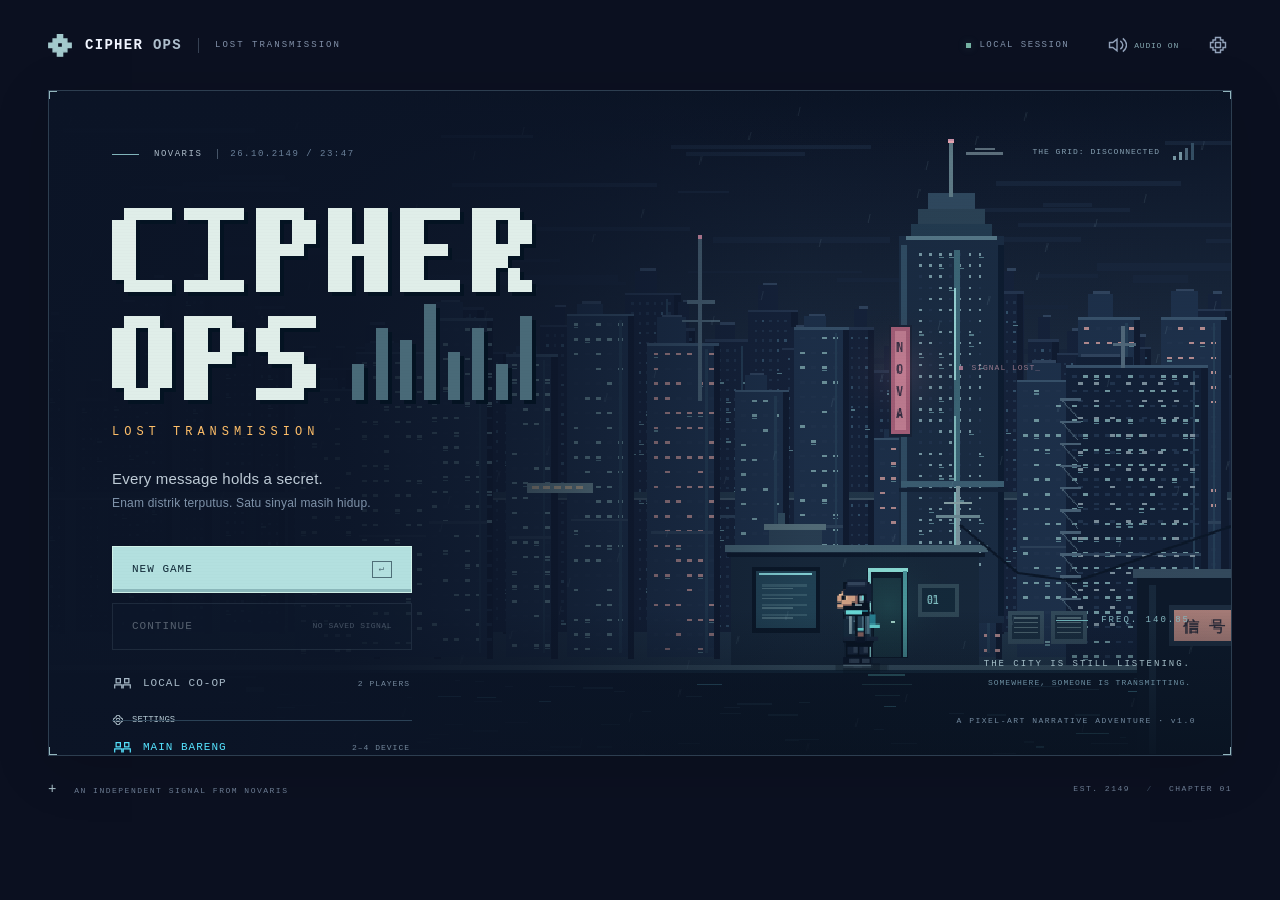
==== online/public/game.html @ 00e2df63 "Add multiplayer and hosted game support Co-authored-by: Copilot <223556219+Copilot@users.noreply.git" ====
<!doctype html>
<html lang="id">
<head>
  <meta charset="UTF-8">
  <meta name="viewport" content="width=device-width, initial-scale=1">
  <meta name="theme-color" content="#0b1020">
  <meta name="description" content="Novaris, 2149. Pulihkan jaringan, pecahkan sandi, dan temukan siapa yang bersembunyi di balik NULL. Sebuah petualangan pixel-art interaktif.">
  <title>CIPHER OPS — Lost Transmission</title>
  <link rel="icon" href="assets/favicon.svg" type="image/svg+xml">
  <link rel="stylesheet" href="css/style.css">
  <link rel="stylesheet" href="css/exploration.css">
  <link rel="stylesheet" href="css/audio.css">
  <link rel="stylesheet" href="css/rooms.css">
  <script src="js/data.js" defer></script>
  <script src="js/characters.js" defer></script>
  <script src="js/exploration.js" defer></script>
  <script src="js/audio.js" defer></script>
  <script src="js/art.js" defer></script>
  <script src="js/rooms.js" defer></script>
  <script src="js/game.js" defer></script>
</head>
<body>
  <div class="app-shell">
    <header class="topbar">
      <button class="brand" data-action="home" aria-label="CIPHER OPS, menu utama">
        <svg viewBox="0 0 28 28" aria-hidden="true"><path d="M11 2h6v5h5v5h5v5h-5v5h-5v5h-6v-5H6v-5H1v-5h5V7h5z" fill="currentColor"/><path d="M11 11h6v6h-6z" fill="#0b1020"/></svg>
        <span>CIPHER<span class="brand-ops"> OPS</span></span><span class="brand-divider"></span><span class="brand-sub">LOST TRANSMISSION</span>
      </button>
      <div class="top-controls"><span class="local-indicator"><i></i> LOCAL SESSION</span><button id="sound-toggle" class="icon-button" data-action="sound" aria-label="Aktifkan suara" title="Suara"></button><button class="icon-button" data-action="settings" aria-label="Settings" title="Settings"><svg viewBox="0 0 24 24" aria-hidden="true"><path d="M9 3h6v3h3v3h3v6h-3v3h-3v3H9v-3H6v-3H3V9h3V6h3zM9 9v6h6V9z"/></svg></button></div>
    </header>
    <main id="game" tabindex="-1" aria-label="CIPHER OPS game"></main>
    <footer class="shell-footer"><span><span class="tiny-cross">+</span> AN INDEPENDENT SIGNAL FROM NOVARIS</span><span>EST. 2149 <b> / </b> CHAPTER 01</span></footer>
  </div>
  <dialog id="modal" aria-labelledby="modal-title"></dialog>
  <div id="toast" class="toast" role="status" aria-live="polite"></div>
</body>
</html>
---- online/public/css/style.css ----
@font-face {
  font-family: LocalMono;
  src: local('Cascadia Mono'),local('Consolas');
  font-display: swap
}

:root {
  --bg: #0b1020;
  --panel: #142139;
  --line: #2b3b4e;
  --muted: #a8b4ce;
  --text: #f1f5ff;
  --cyan: #56e4ff;
  --amber: #ffbf69;
  --green: #6effa8;
  --red: #ff647c;
  --magenta: #d85cff;
  --mono: LocalMono,Consolas,'Courier New',monospace;
  --sans: 'Bahnschrift','Segoe UI',sans-serif;
  color-scheme: dark;
  font-family: var(--sans);
  background: var(--bg);
  color: var(--text)
}

* {
  box-sizing: border-box
}

body {
  margin: 0;
  min-width: 0
}

button,input,select {
  font: inherit
}

button {
  cursor: pointer
}

button:disabled {
  cursor: not-allowed
}

button,a,input,summary {
  touch-action: manipulation
}

button:focus-visible,input:focus-visible,a:focus-visible,summary:focus-visible {
  outline: 2px solid var(--amber);
  outline-offset: 5px
}

button {
  color: inherit
}

button svg {
  fill: none;
  stroke: currentColor;
  stroke-width: 1.7;
  width: 20px;
  height: 20px;
  flex-shrink: 0
}

a {
  color: var(--cyan)
}

button {
  border: 0
}

svg {
  display: block
}

h1,h2,h3,p {
  margin: 0
}

::selection {
  background: #56e4ff;
  color: #0b1020
}

[hidden] {
  display: none!important
}

.app-shell {
  max-width: 1600px;
  margin: auto;
  padding: 0 48px
}

.topbar {
  height: 90px;
  display: flex;
  align-items: center;
  justify-content: space-between;
  gap: 16px
}

.brand {
  display: flex;
  align-items: center;
  gap: 13px;
  background: none;
  padding: 0;
  font-family: var(--mono);
  font-weight: 700;
  font-size: 14px;
  letter-spacing: 1.3px;
  white-space: nowrap
}

.brand>svg {
  width: 24px;
  height: 24px;
  color: #a3c9cc;
  stroke: 0
}

.brand-ops {
  color: #afbfcd
}

.brand-divider {
  width: 1px;
  height: 15px;
  background: #364153;
  margin: 0 3px
}

.brand-sub {
  color: #8291a9;
  font-size: 9px;
  letter-spacing: 2px;
  font-weight: 400
}

.top-controls {
  display: flex;
  gap: 17px;
  align-items: center
}

.local-indicator {
  font: 9px var(--mono);
  letter-spacing: 1.5px;
  color: #8192aa;
  display: flex;
  align-items: center;
  gap: 8px;
  margin-right: 15px
}

.local-indicator i {
  width: 5px;
  height: 5px;
  background: #75b2a3;
  box-shadow: 0 0 8px #75b2a344
}

.icon-button {
  display: grid;
  place-items: center;
  width: 30px;
  height: 30px;
  background: none;
  color: #92a2ba;
  transition: color .15s
}

.icon-button:hover {
  color: var(--cyan)
}

.shell-footer {
  height: 65px;
  display: flex;
  justify-content: space-between;
  align-items: center;
  font: 8px var(--mono);
  letter-spacing: 1.5px;
  color: #708097;
  gap: 20px
}

.shell-footer b {
  color: #3c4d62;
  font-weight: 400;
  margin: 0 10px
}

.tiny-cross {
  font-size: 14px;
  margin-right: 10px;
  color: #aac1c9
}

#game {
  position: relative;
  outline: 0;
  min-height: 600px
}

.scene {
  position: relative;
  isolation: isolate;
  min-height: 700px;
  overflow: hidden;
  background: #101d30;
  border: 1px solid #2d3e50;
  box-shadow: 0 12px 55px #0002;
  animation: scene-in .35s ease-out
}

.scene::after {
  content: '';
  position: absolute;
  inset: 0;
  pointer-events: none;
  z-index: 8;
  background: repeating-linear-gradient(0deg,#00000006 0px,#00000006 1px,transparent 1px,transparent 3px);
  opacity: .45
}

.scene-canvas {
  position: absolute;
  inset: 0;
  width: 100%;
  height: 100%;
  object-fit: cover;
  image-rendering: pixelated;
  z-index: -2
}

.corner {
  position: absolute;
  z-index: 9;
  width: 9px;
  height: 9px;
  pointer-events: none
}

.corner.tl {
  top: -1px;
  left: -1px;
  border-left: 2px solid #94b7be;
  border-top: 2px solid #94b7be
}

.corner.tr {
  top: -1px;
  right: -1px;
  border-right: 2px solid #94b7be;
  border-top: 2px solid #94b7be
}

.corner.bl {
  bottom: -1px;
  left: -1px;
  border-left: 2px solid #94b7be;
  border-bottom: 2px solid #94b7be
}

.corner.br {
  bottom: -1px;
  right: -1px;
  border-right: 2px solid #94b7be;
  border-bottom: 2px solid #94b7be
}

.mono,.eyebrow {
  font-family: var(--mono)
}

.eyebrow {
  font-size: 10px;
  letter-spacing: 2px;
  line-height: 1.8;
  color: #a5bbc7
}

.eyebrow .dot {
  display: inline-block;
  width: 6px;
  height: 6px;
  background: var(--amber);
  margin-right: 9px;
  box-shadow: 0 0 12px #ffbf6930
}

.text-cyan {
  color: var(--cyan)
}

.text-amber {
  color: var(--amber)
}

.text-green {
  color: var(--green)
}

.text-muted {
  color: var(--muted)
}

.text-magenta {
  color: var(--magenta)
}

/* Title screen: a cinematic composition with actual space for the city. */
.menu-scene {
  height: min(76vw,760px);
  min-height: 680px
}

.menu-scene .scene-canvas {
  object-position: 65% center
}

.menu-vignette {
  position: absolute;
  inset: 0;
  z-index: -1;
  background: linear-gradient(90deg,#0b1426f5 0%,#0b1426e8 25%,#0b1426a6 41%,#0b142615 64%,transparent 100%),linear-gradient(0deg,#091321db,transparent 22%,transparent 90%,#09132140)
}

.menu-content {
  position: relative;
  padding: 58px 0 55px 63px;
  width: 52%;
  z-index: 2
}

.location-stamp {
  display: flex;
  gap: 15px;
  align-items: center;
  font: 9px var(--mono);
  letter-spacing: 1.5px;
  color: #adbcc9
}

.location-stamp .stamp-line {
  display: block;
  height: 1px;
  width: 27px;
  background: #82b6bc
}

.location-stamp .location-date {
  color: #6c829b;
  padding-left: 12px;
  border-left: 1px solid #465568
}

.title-logo {
  margin: 49px 0 23px;
  line-height: 1
}

.title-logo img {
  display: block;
  width: min(100%,420px);
  height: auto;
  filter: drop-shadow(4px 4px 0 #041322)
}

.title-subtitle {
  font: 12px var(--mono);
  letter-spacing: 5px;
  color: var(--amber);
  margin-top: 19px;
  line-height: 1.6;
  white-space: nowrap
}

.menu-tagline {
  font-size: 15px;
  color: #bfccd7;
  letter-spacing: .2px;
  margin: 25px 0 32px;
  line-height: 1.65
}

.menu-tagline span {
  display: block;
  color: #7f93aa;
  font-size: 12px;
  margin-top: 2px
}

.menu-actions {
  max-width: 300px;
  display: grid;
  gap: 10px
}

.button {
  min-height: 47px;
  padding: 13px 19px;
  background: #1b2b41;
  border: 1px solid #3b5266;
  display: inline-flex;
  justify-content: center;
  align-items: center;
  gap: 12px;
  font: 11px var(--mono);
  letter-spacing: 1px;
  line-height: 1.5;
  text-decoration: none;
  transition: background .15s,border-color .15s,transform .15s;
  color: #dae7ef;
  position: relative
}

.button:hover {
  background: #2b4054;
  border-color: #7ea9b5
}

.button:active {
  transform: translateY(1px)
}

.button.primary {
  background: #b3e0df;
  color: #0d2534;
  border: 1px solid #d0f2e9;
  box-shadow: inset 0 -3px #8cb9bc
}

.button.primary:hover {
  background: #d4f5eb;
  border-color: #e5fff5
}

.button.amber {
  background: #ffbf69;
  color: #332514;
  border-color: #ffe4ac;
  box-shadow: inset 0 -3px #c49150
}

.button.danger {
  color: var(--red);
  border-color: #7f3a50;
  background: #2b1c2f
}

.button.ghost {
  background: #101e31a6;
  border-color: #3e5063
}

.button:disabled {
  opacity: .36;
  box-shadow: none
}

.button.wide {
  justify-content: space-between
}

.button .keycap {
  font-size: 9px;
  line-height: 15px;
  min-width: 20px;
  text-align: center;
  border: 1px solid currentColor;
  opacity: .6
}

.button small {
  font-size: 8px;
  color: #a6b9c9;
  letter-spacing: .5px
}

.button.text-button {
  border: 0;
  background: none;
  padding: 10px 0;
  min-height: 34px;
  justify-content: flex-start;
  box-shadow: none
}

.button.text-button:hover {
  color: var(--cyan)
}

.coop-link {
  margin-top: 5px;
  display: flex;
  align-items: center;
  gap: 12px;
  font: 11px var(--mono);
  letter-spacing: 1px;
  color: #a9bbc9;
  background: none;
  padding: 10px 2px
}

.coop-link svg {
  width: 17px;
  height: 17px
}

.coop-link span {
  font-size: 8px;
  color: #75899d;
  margin-left: auto;
  letter-spacing: 1px
}

.coop-link:hover {
  color: #daf5f0
}

.menu-bottom {
  position: absolute;
  left: 63px;
  right: 35px;
  bottom: 24px;
  display: flex;
  align-items: center;
  justify-content: space-between;
  gap: 16px;
  font: 8px var(--mono);
  letter-spacing: 1.5px;
  color: #748ba0
}

.menu-bottom .settings-link {
  font: 9px var(--mono);
  color: #b1c5cf;
  background: none;
  padding: 5px 0;
  display: flex;
  gap: 8px;
  align-items: center
}

.menu-bottom .settings-link:hover {
  color: var(--cyan)
}

.menu-bottom .settings-link svg {
  width: 12px;
  height: 12px
}

.signal-widget {
  position: absolute;
  top: 52px;
  right: 37px;
  color: #86a0b2;
  font: 8px var(--mono);
  letter-spacing: 1px;
  display: flex;
  align-items: center;
  gap: 13px;
  z-index: 1
}

.signal-bars {
  display: flex;
  align-items: end;
  gap: 3px;
  height: 17px
}

.signal-bars i {
  width: 3px;
  background: #7595a2
}

.signal-bars i:nth-child(1) {
  height: 4px
}

.signal-bars i:nth-child(2) {
  height: 8px
}

.signal-bars i:nth-child(3) {
  height: 12px;
  background: #4c6578
}

.signal-bars i:nth-child(4) {
  height: 17px;
  background: #344e63
}

.frequency {
  position: absolute;
  right: 41px;
  bottom: 130px;
  font: 9px var(--mono);
  letter-spacing: 2px;
  color: #86b7c0;
  display: flex;
  align-items: center;
  gap: 13px
}

.frequency::before {
  content: '';
  width: 32px;
  height: 1px;
  background: #6aafb5
}

.world-caption {
  position: absolute;
  right: 40px;
  bottom: 68px;
  text-align: right;
  font: 9px var(--mono);
  letter-spacing: 2px;
  color: #a4bec7
}

.world-caption small {
  display: block;
  font-size: 8px;
  margin-top: 9px;
  letter-spacing: 1px;
  color: #6c8fa2
}

.distress {
  position: absolute;
  right: 190px;
  top: 41%;
  font: 8px var(--mono);
  color: #c998aa;
  letter-spacing: 1px;
  opacity: .7;
  display: flex;
  gap: 8px;
  align-items: center
}

.distress i {
  width: 4px;
  height: 4px;
  background: #d391a9
}

/* In-world navigation and dialogue. */
.scene-top {
  height: 78px;
  padding: 0 32px;
  display: flex;
  align-items: center;
  justify-content: space-between;
  position: relative;
  z-index: 3;
  border-bottom: 1px solid #48627738;
  background: #0b1727b3;
  gap: 20px
}

.scene-title {
  font: 12px var(--mono);
  letter-spacing: 2px
}

.scene-title small {
  display: block;
  font-size: 8px;
  color: #829bad;
  letter-spacing: 1.2px;
  margin-top: 7px
}

.back-button {
  background: none;
  color: #b6ccd5;
  display: inline-flex;
  align-items: center;
  gap: 9px;
  font: 10px var(--mono);
  padding: 9px 0;
  letter-spacing: 1px
}

.back-button svg {
  width: 15px;
  height: 15px
}

.back-button:hover {
  color: var(--cyan)
}

.scene-info {
  font: 9px var(--mono);
  letter-spacing: 1px;
  color: #91aebc
}

.hud-tag {
  font: 9px var(--mono);
  color: #bfdbd6;
  letter-spacing: 1px;
  display: flex;
  align-items: center;
  gap: 8px
}

.hud-tag i {
  width: 5px;
  height: 5px;
  background: var(--green)
}

.hub-scene {
  min-height: 720px
}

.hub-scene .scene-canvas {
  object-fit: fill
}

.hub-overlay {
  position: absolute;
  top: 104px;
  left: 38px;
  font-size: 12px;
  color: #bfccd6;
  line-height: 1.8;
  pointer-events: none
}

.hub-overlay .eyebrow {
  font-size: 9px;
  color: #7ba5b1
}

.hotspot {
  position: absolute;
  z-index: 2;
  background: transparent;
  border: 1px solid transparent;
  color: #d0e8eb;
  transition: background .15s,border .15s;
  padding: 0;
  display: grid;
  place-items: center
}

.hotspot:hover,.hotspot:focus-visible {
  background: #56e4ff08;
  border: 1px dashed #8acbd164;
  outline-offset: 3px
}

.hotspot .hotspot-label {
  position: absolute;
  bottom: -25px;
  white-space: nowrap;
  background: #0b1727e8;
  border: 1px solid #456379;
  font: 9px var(--mono);
  padding: 7px 11px;
  letter-spacing: 1px;
  display: flex;
  gap: 9px;
  align-items: center
}

.hotspot .hotspot-label b {
  color: var(--cyan);
  font-weight: 400
}

.hotspot::before {
  content: '+';
  position: absolute;
  top: -15px;
  right: -10px;
  background: #122c3b;
  border: 1px solid #5aa5ae;
  color: #a4e8e2;
  width: 18px;
  height: 18px;
  font: 15px var(--mono);
  text-align: center;
  line-height: 16px
}

.hotspot.terminal {
  left: 29%;
  top: 39%;
  width: 24%;
  height: 23%
}

.hotspot.map {
  left: 54%;
  top: 26%;
  width: 23%;
  height: 26%
}

.hotspot.archive {
  left: 14%;
  top: 32%;
  width: 11%;
  height: 33%
}

.hotspot.aria {
  left: 70%;
  top: 54%;
  width: 9%;
  height: 18%
}

.hub-bottom {
  position: absolute;
  bottom: 0;
  left: 0;
  right: 0;
  padding: 23px 33px;
  background: #0b1628db;
  border-top: 1px solid #344c5d;
  display: flex;
  justify-content: space-between;
  align-items: center;
  gap: 20px;
  font: 10px var(--mono);
  color: #92adbc
}

.hub-bottom .objective {
  display: flex;
  gap: 14px;
  align-items: center
}

.hub-bottom .objective>span {
  color: var(--amber);
  font-size: 8px;
  letter-spacing: 1px
}

.hub-bottom .objective p {
  color: #d0dce3
}

.hud-stats {
  display: flex;
  align-items: center;
  gap: 26px;
  font: 9px var(--mono);
  letter-spacing: .5px
}

.hud-stats b {
  color: #e3e9ef;
  font-weight: 400;
  margin-right: 6px
}

.intro-scene {
  min-height: 720px
}

.intro-location {
  position: absolute;
  top: 45px;
  left: 43px
}

.skip-button {
  position: absolute;
  right: 33px;
  top: 36px;
  z-index: 3
}

.dialogue {
  position: absolute;
  left: 38px;
  right: 38px;
  bottom: 37px;
  z-index: 5;
  display: flex;
  background: #101d30f7;
  border: 1px solid #5e7c8f;
  box-shadow: 0 7px 0 #071220;
  min-height: 177px
}

.portrait {
  width: 131px;
  flex-shrink: 0;
  display: flex;
  justify-content: center;
  align-items: end;
  background: #20364b;
  border-right: 1px solid #445e73;
  overflow: hidden;
  position: relative
}

.portrait img {
  width: 115px;
  image-rendering: pixelated;
  align-self: end
}

.portrait.null-portrait {
  background: #29213e
}

.portrait::after {
  content: '';
  position: absolute;
  inset: 0;
  background: repeating-linear-gradient(0deg,transparent 0,transparent 3px,#0b102018 3px,#0b102018 4px);
  pointer-events: none
}

.dialogue-body {
  padding: 26px 30px;
  flex: 1;
  min-width: 0;
  display: flex;
  flex-direction: column
}

.dialogue-head {
  display: flex;
  align-items: center;
  gap: 14px;
  font: 11px var(--mono);
  letter-spacing: 1.8px;
  color: var(--cyan);
  margin-bottom: 14px
}

.dialogue-head small {
  color: #718fa4;
  font-size: 8px;
  letter-spacing: 1px
}

.dialogue-text {
  font-size: 16px;
  color: #d9e4eb;
  line-height: 1.8;
  max-width: 850px;
  animation: text-in .35s ease-out
}

.dialogue-footer {
  margin-top: 20px;
  display: flex;
  justify-content: space-between;
  align-items: end;
  gap: 20px
}

.dialogue-counter {
  font: 8px var(--mono);
  color: #688497;
  letter-spacing: 2px
}

.dialogue-next {
  min-width: 155px;
  min-height: 37px;
  font-size: 9px;
  padding: 9px 14px
}

.choice-actions {
  display: grid;
  gap: 9px;
  margin-top: 20px
}

.choice-actions .button {
  justify-content: flex-start;
  font-size: 10px;
  letter-spacing: 0;
  min-height: 42px
}

.field-label {
  font: 9px var(--mono);
  letter-spacing: 1px;
  display: block;
  color: #9eb6c5;
  margin-bottom: 8px
}

.text-input {
  width: 100%;
  background: #0c1829;
  border: 1px solid #476174;
  color: #eff5f5;
  min-height: 48px;
  padding: 12px 14px;
  font: 14px var(--mono);
  border-radius: 0
}

.text-input::placeholder {
  color: #566f84
}

.callsign-row {
  display: flex;
  gap: 12px;
  margin-top: 16px;
  align-items: end
}

.callsign-row>label {
  flex: 1
}

.callsign-row .button {
  flex-shrink: 0;
  height: 48px
}

.field-error {
  color: var(--red);
  font-size: 12px;
  margin-top: 8px;
  line-height: 1.5
}

/* District map. */
.map-scene {
  min-height: 720px
}

.map-scene .scene-canvas {
  object-fit: fill
}

.map-heading {
  position: absolute;
  top: 109px;
  left: 39px;
  pointer-events: none
}

.map-heading h1 {
  font: 22px var(--mono);
  letter-spacing: 1px;
  margin-bottom: 10px
}

.map-heading p {
  font-size: 12px;
  color: #90aab8
}

.map-node {
  position: absolute;
  transform: translate(-50%,-50%);
  z-index: 2;
  background: none;
  display: flex;
  flex-direction: column;
  align-items: center;
  gap: 9px;
  min-width: 110px;
  padding: 8px 3px;
  font: 10px var(--mono);
  letter-spacing: 1px
}

.node-symbol {
  width: 26px;
  height: 26px;
  border: 1px solid #536a7b;
  display: grid;
  place-items: center;
  background: #142638;
  box-shadow: 0 0 0 4px #0c1b2a;
  font-size: 9px;
  color: #8ba3b4
}

.map-node.available .node-symbol {
  color: var(--amber);
  border: 2px solid var(--amber);
  background: #463a28;
  box-shadow: 0 0 0 4px #0c1b2a,0 0 30px #ffbf6922
}

.map-node.done .node-symbol {
  color: var(--green);
  border-color: #5baa99;
  background: #1b3e3a
}

.map-node.locked {
  color: #6f8b9f;
  cursor: not-allowed
}

.map-node:hover:not(:disabled) .node-symbol {
  transform: scale(1.12)
}

.map-node.available {
  color: #ffe0b4
}

.map-node.done {
  color: #a9e5d5
}

.map-node small {
  font-size: 7px;
  color: #708fa1;
  letter-spacing: .5px
}

.map-node .node-stars {
  font-size: 9px;
  letter-spacing: 3px;
  color: #9cc2ae
}

.map-legend {
  position: absolute;
  bottom: 30px;
  left: 38px;
  display: flex;
  gap: 23px;
  font: 8px var(--mono);
  letter-spacing: 1px;
  color: #9bb2bf
}

.map-legend span {
  display: flex;
  gap: 8px;
  align-items: center
}

.map-legend i {
  height: 6px;
  width: 6px;
  background: #486174
}

.map-legend .on {
  background: var(--amber)
}

.map-legend .done {
  background: var(--green)
}

/* Briefings and puzzle computer. */
.briefing-scene .scene-canvas {
  filter: brightness(.45)
}

.briefing-wrap {
  width: min(650px,calc(100% - 60px));
  margin: 67px auto 100px;
  background: #0f1e30ed;
  border: 1px solid #486174;
  padding: 35px 38px;
  position: relative
}

.briefing-wrap h1 {
  font: 28px var(--mono);
  letter-spacing: 1px;
  margin: 18px 0 14px;
  line-height: 1.3
}

.briefing-wrap .subtitle {
  color: #c0d0d8;
  font-size: 15px;
  line-height: 1.7
}

.briefing-wrap .briefing-copy {
  margin: 27px 0;
  color: #96b0c0;
  font-size: 14px;
  line-height: 1.9;
  padding-top: 23px;
  border-top: 1px solid #30495e
}

.briefing-meta {
  display: flex;
  gap: 22px;
  align-items: center;
  margin: 24px 0 30px;
  font: 9px var(--mono);
  color: #93adbd;
  line-height: 1.8
}

.briefing-meta svg {
  width: 16px;
  height: 16px
}

.briefing-meta>span {
  display: flex;
  align-items: center;
  gap: 7px
}

.briefing-wrap .button {
  width: 100%
}

.briefing-note {
  font: 8px var(--mono);
  color: #648196;
  margin-top: 15px;
  text-align: center;
  line-height: 1.7
}

.puzzle-scene {
  min-height: 750px;
  background: #0c1728
}

.puzzle-layout {
  position: relative;
  max-width: 1090px;
  margin: 30px auto 90px;
  padding: 0 30px;
  display: grid;
  grid-template-columns: 235px 1fr;
  gap: 28px
}

.operator-panel {
  padding-top: 13px
}

.operator-portrait {
  width: 86px;
  height: 88px;
  border: 1px solid #426071;
  background: #1a3043;
  margin-bottom: 19px;
  overflow: hidden
}

.operator-portrait img {
  image-rendering: pixelated;
  width: 86px;
  height: 96px
}

.operator-panel .operator-name {
  font: 11px var(--mono);
  letter-spacing: 2px;
  color: var(--cyan);
  margin-bottom: 6px
}

.operator-panel .operator-status {
  font: 8px var(--mono);
  color: #6f9daa;
  letter-spacing: 1px
}

.operator-quote {
  font-size: 13px;
  line-height: 1.9;
  color: #a8bdc9;
  margin: 21px 0 26px
}

.mapping-card {
  border-top: 1px solid #304659;
  padding-top: 21px
}

.mapping-card .eyebrow {
  font-size: 8px;
  color: #718fa2;
  letter-spacing: 1.3px
}

.alphabet {
  font: 10px var(--mono);
  line-height: 2;
  color: #8ca8b9;
  display: grid;
  grid-template-columns: repeat(5,1fr);
  margin-top: 10px;
  gap: 1px
}

.alphabet span {
  white-space: nowrap
}

.mapping-foot {
  font: 9px var(--mono);
  color: #66879a;
  margin-top: 10px
}

.terminal-window {
  border: 1px solid #425f73;
  background: #0b1b2bd9;
  position: relative;
  min-width: 0;
  box-shadow: 5px 5px 0 #080e19
}

.terminal-chrome {
  padding: 12px 17px;
  border-bottom: 1px solid #2f4b60;
  background: #192c40;
  display: flex;
  justify-content: space-between;
  align-items: center;
  font: 8px var(--mono);
  letter-spacing: 1px;
  color: #95b6c5
}

.terminal-leds {
  display: flex;
  gap: 5px
}

.terminal-leds i {
  width: 4px;
  height: 4px;
  background: #47677c
}

.terminal-leds i:first-child {
  background: #94cdbf
}

.terminal-content {
  padding: 26px 29px 29px
}

.terminal-content h1 {
  font: 21px var(--mono);
  line-height: 1.4;
  margin: 9px 0 12px;
  letter-spacing: .3px
}

.objective-copy {
  font-size: 13px;
  color: #9db8c8;
  line-height: 1.8;
  margin-bottom: 24px
}

.function-strip {
  border-left: 2px solid #69c2c6;
  background: #18334677;
  padding: 15px 18px;
  font: 18px var(--mono);
  letter-spacing: .3px;
  color: #b2e1e3;
  line-height: 1.8;
  margin: 23px 0
}

.function-strip small {
  display: block;
  font: 11px var(--mono);
  color: #779eae;
  line-height: 1.8;
  margin-top: 5px
}

.transmission-label {
  font: 8px var(--mono);
  letter-spacing: 1.5px;
  color: #6b94a7;
  margin: 23px 0 11px
}

.plaintext {
  font: 32px var(--mono);
  letter-spacing: 16px;
  color: #eff9f5;
  line-height: 1.6
}

.ciphertext {
  font: clamp(16px,2.1vw,23px) var(--mono);
  letter-spacing: 3px;
  line-height: 1.8;
  color: #e5d3a8;
  overflow-wrap: anywhere;
  margin-bottom: 15px
}

.answer-row {
  display: flex;
  gap: 13px;
  flex-wrap: wrap;
  margin: 10px 0 22px
}

.number-field {
  display: flex;
  flex-direction: column;
  gap: 8px;
  width: 91px;
  font: 10px var(--mono);
  color: #769daf
}

.number-field span {
  color: #8fb7c2
}

.number-field input {
  text-align: center;
  letter-spacing: 1px;
  font-size: 19px;
  height: 57px;
  width: 100%;
  -moz-appearance: textfield
}

.number-field input::-webkit-inner-spin-button {
  appearance: none
}

.decode-input {
  font: 23px var(--mono);
  letter-spacing: 8px;
  text-transform: uppercase;
  max-width: 340px;
  margin: 3px 0 16px
}

.options {
  display: grid;
  grid-template-columns: 1fr 1fr;
  gap: 10px;
  margin: 16px 0 22px
}

.option {
  position: relative;
  cursor: pointer;
  min-width: 0
}

.option input {
  position: absolute;
  opacity: 0;
  width: 1px;
  height: 1px
}

.option-content {
  display: flex;
  align-items: center;
  gap: 12px;
  padding: 14px 13px;
  border: 1px solid #314e62;
  background: #12263a;
  font: 12px var(--mono);
  line-height: 1.6;
  transition: border .15s,background .15s;
  min-height: 51px
}

.option .option-key {
  font-size: 8px;
  color: #7093a6;
  min-width: 12px
}

.option input:checked+.option-content {
  border-color: #9edcdb;
  background: #1e424f;
  color: #d6f3ef;
  box-shadow: inset 3px 0 #9edcdb
}

.option input:focus-visible+.option-content {
  outline: 2px solid var(--amber);
  outline-offset: 3px
}

.option:hover .option-content {
  border-color: #729eac
}

.repair-options {
  grid-template-columns: 1fr
}

.repair-options .option-content {
  font-size: 12px;
  justify-content: space-between;
  padding: 10px 14px;
  min-height: 40px
}

.repair-options .option-key {
  font-size: 11px;
  color: var(--amber)
}

.repair-value {
  display: flex;
  gap: 12px;
  align-items: center;
  font: 10px var(--mono);
  color: #a5bbc7;
  margin: 16px 0
}

.repair-value input {
  max-width: 110px;
  font-size: 19px;
  text-align: center
}

.terminal-actions {
  display: flex;
  gap: 12px;
  align-items: center;
  margin-top: 20px;
  flex-wrap: wrap
}

.terminal-actions .button.primary {
  flex: 1
}

.terminal-actions .hint-button {
  font-size: 9px;
  min-width: 130px
}

.feedback {
  font-size: 12px;
  line-height: 1.8;
  min-height: 20px;
  color: #87b8c2;
  margin: 8px 0
}

.feedback.error {
  color: #ff91a1
}

.feedback.success {
  color: #8ae6b9
}

.hint-message {
  padding: 14px 16px;
  background: #3b322555;
  border: 1px solid #88704d;
  color: #d6be96;
  font-size: 12px;
  line-height: 1.8;
  margin-top: 18px
}

.hint-message small {
  display: block;
  font: 8px var(--mono);
  color: #a68d6c;
  margin-bottom: 6px
}

.mission-hud {
  display: flex;
  align-items: center;
  gap: 25px
}

.hearts {
  display: flex;
  gap: 7px;
  color: #e38a9b
}

.heart {
  width: 17px;
  height: 17px;
  fill: currentColor;
  stroke: 0
}

.heart.lost {
  color: #354557
}

.hud-score {
  font: 10px var(--mono);
  color: #bdd5dc
}

.hud-score small {
  font-size: 7px;
  display: block;
  color: #648899;
  letter-spacing: 1px;
  margin-bottom: 4px
}

.stage-indicators {
  display: flex;
  gap: 5px;
  align-items: center;
  font: 8px var(--mono);
  color: #7395aa;
  letter-spacing: 1px
}

.stage-indicators i {
  width: 24px;
  height: 3px;
  background: #294657
}

.stage-indicators i.active {
  background: #95d8d3
}

.puzzle-footer {
  position: absolute;
  bottom: 0;
  left: 0;
  right: 0;
  border-top: 1px solid #2e4659;
  padding: 18px 31px;
  display: flex;
  justify-content: space-between;
  gap: 15px;
  font: 8px var(--mono);
  letter-spacing: 1px;
  color: #618194
}

.puzzle-footer .learning-label {
  color: #90a8b7
}

.glitch {
  animation: glitch .3s steps(2)
}

/* Results and archive. */
.result-scene {
  min-height: 740px
}

.result-scene .scene-canvas {
  filter: brightness(.45)
}

.result-wrap {
  position: relative;
  width: min(700px,calc(100% - 50px));
  margin: 55px auto 90px;
  text-align: center;
  background: #0c1a2be8;
  border: 1px solid #3b626e;
  padding: 35px 38px
}

.result-icon {
  display: flex;
  justify-content: center;
  margin-bottom: 18px;
  color: var(--green)
}

.result-icon svg {
  width: 39px;
  height: 39px;
  fill: none;
  stroke: currentColor;
  stroke-width: 2
}

.result-wrap h1 {
  font: 29px var(--mono);
  line-height: 1.4;
  letter-spacing: 2px;
  margin: 12px 0
}

.result-wrap .mission-name {
  font: 10px var(--mono);
  color: #a1bbc8;
  letter-spacing: 2px
}

.stars {
  font: 29px var(--mono);
  letter-spacing: 12px;
  color: var(--amber);
  margin: 20px 0 15px
}

.stars .empty {
  color: #3b4c5c
}

.result-stats {
  display: grid;
  grid-template-columns: repeat(4,1fr);
  border-top: 1px solid #2e4b5d;
  border-bottom: 1px solid #2e4b5d;
  margin: 25px 0
}

.result-stats>div {
  padding: 20px 8px
}

.result-stats>div+div {
  border-left: 1px solid #2e4b5d
}

.result-stats b {
  display: block;
  font: 23px var(--mono);
  color: #d7eae8;
  margin-bottom: 10px
}

.result-stats span {
  font: 7px var(--mono);
  letter-spacing: 1px;
  color: #7599ac
}

.result-story {
  font-size: 13px;
  line-height: 1.9;
  color: #bbced6;
  margin: 24px 0;
  text-align: left
}

.math-explanation {
  border-left: 2px solid #537f8e;
  padding: 3px 0 3px 16px;
  text-align: left;
  font-size: 12px;
  color: #87a6b8;
  line-height: 1.8;
  margin: 23px 0
}

.math-explanation strong {
  display: block;
  font: 8px var(--mono);
  letter-spacing: 1px;
  color: #a9c4cf;
  margin-bottom: 6px
}

.result-actions {
  display: flex;
  flex-wrap: wrap;
  gap: 10px;
  margin-top: 25px
}

.result-actions .primary {
  width: 100%
}

.result-actions .ghost {
  flex: 1
}

.rating-note {
  font: 8px var(--mono);
  line-height: 1.9;
  color: #7290a4;
  margin-top: 20px
}

.archive-wrap {
  max-width: 900px;
  margin: 35px auto 70px;
  padding: 0 30px
}

.archive-header {
  margin-bottom: 27px
}

.archive-header h1 {
  font: 25px var(--mono);
  margin: 12px 0
}

.archive-header p {
  color: #97b1bf;
  font-size: 13px;
  line-height: 1.8
}

.archive-entry {
  border-bottom: 1px solid #2b4658;
  background: #10223766;
  margin-top: 9px
}

.archive-entry summary {
  cursor: pointer;
  padding: 19px 20px;
  display: flex;
  justify-content: space-between;
  align-items: center;
  gap: 18px;
  list-style: none;
  font: 11px var(--mono);
  color: #b6d3db;
  line-height: 1.7
}

.archive-entry summary::after {
  content: '+';
  font-size: 18px;
  color: #658b9e
}

.archive-entry[open] summary::after {
  content: '−'
}

.archive-entry .entry-body {
  padding: 0 20px 23px;
  font-size: 14px;
  line-height: 1.9;
  color: #99b4c4
}

.archive-entry .entry-sender {
  font: 8px var(--mono);
  letter-spacing: 1.5px;
  color: var(--amber);
  margin-bottom: 10px
}

.archive-empty {
  padding: 45px 0;
  text-align: center;
  color: #7b9bae;
  font-size: 14px;
  line-height: 1.8
}

/* Modal, settings, coop. */
dialog {
  background: #102035;
  color: var(--text);
  border: 1px solid #55788b;
  padding: 0;
  width: min(520px,calc(100% - 30px));
  max-height: 90vh;
  box-shadow: 8px 8px #06111f;
  overflow: auto
}

dialog::backdrop {
  background: #030b17b8;
  backdrop-filter: blur(4px)
}

.modal-header {
  padding: 21px 25px;
  border-bottom: 1px solid #334b60;
  display: flex;
  align-items: center;
  justify-content: space-between;
  gap: 15px
}

.modal-header h2 {
  font: 13px var(--mono);
  letter-spacing: 2px
}

.modal-content {
  padding: 25px
}

.modal-copy {
  font-size: 14px;
  line-height: 1.8;
  color: #a8c0ce;
  margin-bottom: 23px
}

.setting-row {
  padding: 17px 0;
  border-bottom: 1px solid #2d4358;
  display: flex;
  justify-content: space-between;
  align-items: center;
  gap: 25px;
  font-size: 13px
}

.setting-row small {
  display: block;
  color: #7896a9;
  font-size: 11px;
  line-height: 1.8;
  margin-top: 6px
}

.toggle {
  display: inline-flex;
  align-items: center;
  cursor: pointer
}

.toggle input {
  appearance: none;
  width: 38px;
  height: 21px;
  margin: 0;
  background: #21384c;
  border: 1px solid #587486;
  position: relative;
  border-radius: 0;
  cursor: pointer
}

.toggle input::before {
  content: '';
  position: absolute;
  left: 3px;
  top: 3px;
  background: #7391a3;
  width: 13px;
  height: 13px;
  transition: transform .15s
}

.toggle input:checked {
  border-color: #a7d4cc;
  background: #284d51
}

.toggle input:checked::before {
  transform: translateX(17px);
  background: #b1e5d8
}

.settings-footer {
  margin-top: 24px;
  display: flex;
  justify-content: space-between;
  align-items: center;
  gap: 12px
}

.settings-footer .button {
  font-size: 9px
}

.settings-info {
  font: 8px var(--mono);
  color: #6e8c9e;
  line-height: 1.8;
  letter-spacing: .3px;
  margin-top: 22px
}

.modal-actions {
  display: flex;
  gap: 12px
}

.modal-actions>* {
  flex: 1
}

.coop-setup {
  max-width: 570px;
  margin: 60px auto 100px;
  background: #0c1d30ed;
  border: 1px solid #48677a;
  padding: 34px
}

.coop-setup h1 {
  font: 27px var(--mono);
  line-height: 1.5;
  margin: 15px 0
}

.coop-setup>p {
  color: #a4beca;
  font-size: 14px;
  line-height: 1.8
}

.coop-fields {
  display: grid;
  grid-template-columns: 1fr 1fr;
  gap: 18px;
  margin: 28px 0
}

.coop-role {
  font: 8px var(--mono);
  color: var(--amber);
  display: block;
  margin-bottom: 11px;
  letter-spacing: 1px
}

.coop-role.receiver {
  color: #c79be2
}

.coop-setup>.button {
  width: 100%
}

.handoff-wrap {
  width: min(580px,calc(100% - 50px));
  margin: 95px auto 100px;
  text-align: center
}

.handoff-wrap h1 {
  font: 32px var(--mono);
  line-height: 1.5;
  margin: 22px 0
}

.handoff-wrap p {
  color: #9eb7c6;
  line-height: 1.9;
  font-size: 14px;
  margin-bottom: 27px
}

.handoff-icon {
  font: 44px var(--mono);
  color: #bfa3d4;
  letter-spacing: 12px;
  margin-bottom: 28px
}

.transmission-animation {
  display: flex;
  gap: 35px;
  align-items: center;
  justify-content: center;
  margin: 65px 0;
  color: #89d9d9;
  font: 28px var(--mono)
}

.transmission-animation .packet {
  font-size: 16px;
  animation: packet 1s steps(6) infinite
}

.ending-wrap {
  position: absolute;
  top: 12%;
  left: 7%;
  max-width: 570px;
  width: 85%;
  z-index: 2
}

.ending-wrap h1 {
  font: clamp(32px,5vw,55px) var(--mono);
  line-height: 1.3;
  margin: 25px 0;
  color: #d5f4e8;
  letter-spacing: 1px
}

.ending-wrap>p {
  font-size: 15px;
  color: #b4ced3;
  line-height: 1.9;
  max-width: 450px
}

.ending-stats {
  display: flex;
  gap: 34px;
  margin: 30px 0;
  font: 10px var(--mono);
  color: #93b4b8
}

.ending-stats b {
  display: block;
  font-size: 24px;
  color: #c0e1d8;
  margin-bottom: 7px
}

.ending-actions {
  display: flex;
  gap: 12px;
  flex-wrap: wrap
}

.ending-null {
  margin-top: 28px;
  font: 10px var(--mono);
  line-height: 1.9;
  color: #b59bc5;
  max-width: 430px
}

.toast {
  position: fixed;
  bottom: 28px;
  left: 50%;
  transform: translate(-50%,15px);
  z-index: 100;
  background: #173346;
  border: 1px solid #658f9e;
  color: #d7eceb;
  box-shadow: 4px 4px #081423;
  padding: 14px 22px;
  max-width: calc(100% - 30px);
  font: 11px var(--mono);
  line-height: 1.7;
  opacity: 0;
  pointer-events: none;
  transition: .2s
}

.toast.visible {
  opacity: 1;
  transform: translate(-50%,0)
}

.sr-only {
  position: absolute!important;
  width: 1px;
  height: 1px;
  padding: 0;
  overflow: hidden;
  clip: rect(0,0,0,0);
  white-space: nowrap;
  border: 0
}

@keyframes scene-in {
  from {
    opacity: .4;
    transform: translateY(3px)
  }
  to {
    opacity: 1;
    transform: none
  }
}

@keyframes text-in {
  from {
    opacity: 0;
    transform: translateY(3px)
  }
  to {
    opacity: 1;
    transform: none
  }
}

@keyframes glitch {
  0%,100% {
    transform: none
  }
  25% {
    transform: translateX(-3px);
    filter: hue-rotate(25deg)
  }
  75% {
    transform: translateX(3px)
  }
}

@keyframes packet {
  from {
    transform: translateX(-15px);
    opacity: .1
  }
  to {
    transform: translateX(15px);
    opacity: 1
  }
}

@media(min-width:1600px) {
  .menu-scene {
    height: 790px
  }
  .menu-content {
    padding-top: 68px
  }
  .title-logo {
    margin-top: 65px
  }
  .title-logo img {
    width: 450px
  }
  .menu-tagline {
    margin-top: 30px;
    margin-bottom: 35px
  }
  .menu-bottom {
    bottom: 30px
  }
}

@media(max-width:1150px) {
  .app-shell {
    padding: 0 28px
  }
  .topbar {
    height: 78px
  }
  .menu-content {
    padding-left: 42px;
    width: 56%
  }
  .menu-bottom {
    left: 42px
  }
  .menu-scene {
    min-height: 670px
  }
  .title-logo img {
    width: 350px
  }
  .title-subtitle {
    font-size: 10px;
    letter-spacing: 4px
  }
  .frequency {
    right: 25px
  }
  .distress {
    right: 110px
  }
  .puzzle-layout {
    grid-template-columns: 190px 1fr;
    gap: 23px
  }
  .scene-top {
    padding: 0 24px
  }
  .terminal-content {
    padding: 22px
  }
  .operator-quote {
    font-size: 12px
  }
  .hub-bottom {
    padding: 20px 24px
  }
  .hud-stats {
    gap: 15px
  }
  .hotspot .hotspot-label {
    font-size: 8px;
    padding: 6px 8px
  }
  .hub-scene {
    min-height: 650px
  }
}

@media(max-width:800px) {
  .app-shell {
    padding: 0 18px
  }
  .topbar {
    height: 70px
  }
  .brand-sub,.brand-divider,.local-indicator {
    display: none
  }
  .top-controls {
    gap: 10px
  }
  .brand {
    font-size: 12px;
    gap: 10px
  }
  .brand>svg {
    width: 20px
  }
  .shell-footer {
    height: 58px;
    font-size: 7px;
    letter-spacing: .6px
  }
  .shell-footer>span:last-child {
    font-size: 6px
  }
  .scene {
    min-height: 650px
  }
  .menu-scene {
    min-height: 720px;
    height: calc(100svh - 130px);
    max-height: 850px
  }
  .menu-scene .scene-canvas {
    object-position: 70% center
  }
  .menu-vignette {
    background: linear-gradient(90deg,#0b1426ec,#0b1426ba 40%,#0b142638 90%),linear-gradient(0deg,#091321ed,transparent 50%)
  }
  .menu-content {
    padding: 44px 28px 75px;
    width: 78%;
    max-width: 500px
  }
  .location-stamp {
    font-size: 8px;
    gap: 10px
  }
  .title-logo {
    margin-top: 53px
  }
  .title-logo img {
    width: 330px
  }
  .title-subtitle {
    letter-spacing: 3px;
    font-size: 10px
  }
  .menu-tagline {
    font-size: 14px;
    margin-bottom: 28px
  }
  .menu-tagline span {
    font-size: 11px
  }
  .menu-actions {
    max-width: 280px
  }
  .signal-widget {
    right: 24px;
    top: 34px;
    font-size: 7px
  }
  .signal-widget>span {
    display: none
  }
  .menu-bottom {
    left: 28px;
    right: 24px;
    bottom: 22px
  }
  .menu-bottom>span {
    font-size: 7px;
    max-width: 150px;
    line-height: 1.8
  }
  .frequency,.distress {
    display: none
  }
  .world-caption {
    right: 24px;
    bottom: 124px;
    font-size: 7px
  }
  .world-caption small {
    font-size: 6px
  }
  .scene-top {
    height: 70px;
    padding: 0 20px;
    gap: 12px
  }
  .scene-title {
    font-size: 10px;
    letter-spacing: 1px
  }
  .scene-title small {
    font-size: 7px
  }
  .scene-info {
    font-size: 8px
  }
  .hud-tag {
    font-size: 8px
  }
  .hub-scene {
    min-height: 700px
  }
  .hub-scene .scene-canvas {
    object-fit: cover;
    object-position: center
  }
  .hub-overlay {
    left: 24px;
    top: 94px;
    font-size: 11px
  }
  .hotspot.terminal {
    left: 27%;
    top: 40%;
    width: 27%;
    height: 23%
  }
  .hotspot.map {
    left: 54%;
    top: 26%;
    width: 25%;
    height: 26%
  }
  .hotspot.archive {
    left: 9%;
    top: 32%;
    width: 14%;
    height: 33%
  }
  .hotspot.aria {
    left: 71%;
    top: 54%;
    width: 12%;
    height: 19%
  }
  .hotspot .hotspot-label {
    bottom: -29px;
    font-size: 7px;
    letter-spacing: .2px;
    padding: 8px
  }
  .hotspot-label b {
    display: none
  }
  .hub-bottom {
    padding: 19px 20px;
    align-items: start;
    flex-direction: column;
    gap: 14px
  }
  .hub-bottom .objective {
    font-size: 9px;
    gap: 9px
  }
  .hud-stats {
    font-size: 8px
  }
  .dialogue {
    left: 20px;
    right: 20px;
    bottom: 25px
  }
  .portrait {
    width: 85px
  }
  .portrait img {
    width: 90px
  }
  .dialogue-body {
    padding: 21px
  }
  .dialogue-text {
    font-size: 14px;
    line-height: 1.8
  }
  .dialogue-head {
    font-size: 10px;
    flex-wrap: wrap;
    gap: 8px
  }
  .dialogue-head small {
    font-size: 7px
  }
  .dialogue-footer {
    gap: 10px
  }
  .dialogue-next {
    min-width: 110px;
    font-size: 8px
  }
  .intro-location {
    left: 25px;
    top: 30px;
    max-width: 60%
  }
  .intro-location .eyebrow {
    font-size: 8px
  }
  .skip-button {
    right: 22px;
    top: 25px;
    font-size: 8px
  }
  .map-heading {
    top: 99px;
    left: 25px
  }
  .map-heading h1 {
    font-size: 19px
  }
  .map-heading p {
    font-size: 11px;
    max-width: 250px;
    line-height: 1.7
  }
  .map-node {
    font-size: 8px;
    min-width: 80px;
    letter-spacing: .2px;
    gap: 8px
  }
  .node-symbol {
    width: 23px;
    height: 23px;
    font-size: 8px
  }
  .map-node small {
    font-size: 6px
  }
  .map-legend {
    left: 25px;
    font-size: 7px;
    gap: 14px
  }
  .briefing-wrap {
    margin-top: 45px;
    padding: 27px
  }
  .briefing-wrap h1 {
    font-size: 24px
  }
  .briefing-wrap .subtitle {
    font-size: 14px
  }
  .puzzle-scene {
    min-height: 760px
  }
  .puzzle-layout {
    grid-template-columns: 1fr;
    margin-top: 25px;
    max-width: 650px;
    padding: 0 20px;
    margin-bottom: 86px
  }
  .operator-panel {
    display: none
  }
  .terminal-content h1 {
    font-size: 20px
  }
  .mission-hud {
    gap: 13px
  }
  .hud-score {
    font-size: 9px
  }
  .heart {
    width: 14px;
    height: 14px
  }
  .hearts {
    gap: 4px
  }
  .puzzle-footer {
    padding: 17px 20px;
    font-size: 7px
  }
  .puzzle-footer>span:last-child {
    display: none
  }
  .function-strip {
    font-size: 17px
  }
  .result-wrap {
    padding: 28px;
    margin: 35px auto 70px
  }
  .result-wrap h1 {
    font-size: 24px
  }
  .result-story {
    font-size: 12px
  }
  .coop-setup {
    width: calc(100% - 40px);
    margin: 45px auto 80px;
    padding: 27px
  }
  .coop-setup h1 {
    font-size: 24px
  }
  .ending-wrap {
    top: 12%;
    left: 7%;
    width: 86%
  }
  .ending-wrap>p {
    font-size: 14px;
    max-width: 380px
  }
  .ending-null {
    font-size: 9px;
    max-width: 360px
  }
  .ending-stats {
    gap: 25px
  }
  .ending-actions .button {
    font-size: 9px
  }
}

@media(max-width:480px) {
  .app-shell {
    padding: 0 10px
  }
  .topbar {
    height: 61px;
    padding: 0 7px
  }
  .brand {
    font-size: 10px;
    letter-spacing: 1px
  }
  .top-controls {
    gap: 6px
  }
  .icon-button {
    width: 26px
  }
  .icon-button svg {
    width: 17px
  }
  .shell-footer {
    height: 49px;
    padding: 0 5px;
    font-size: 6px
  }
  .shell-footer>span:last-child {
    display: none
  }
  .menu-scene {
    min-height: 700px;
    height: calc(100svh - 110px)
  }
  .menu-content {
    padding: 38px 22px 80px;
    width: 100%
  }
  .menu-vignette {
    background: linear-gradient(90deg,#0b1426ed,#0b1426a6 75%,#0b142670),linear-gradient(0deg,#091321,transparent 70%)
  }
  .title-logo {
    margin-top: 48px
  }
  .title-logo img {
    width: 300px;
    max-width: 100%
  }
  .title-subtitle {
    font-size: 9px;
    letter-spacing: 3.2px
  }
  .menu-tagline {
    font-size: 13px;
    margin-top: 23px;
    margin-bottom: 27px
  }
  .menu-tagline span {
    font-size: 10px
  }
  .menu-actions {
    max-width: 275px
  }
  .menu-bottom {
    left: 22px;
    right: 22px
  }
  .world-caption {
    bottom: 90px;
    right: 22px;
    opacity: .75
  }
  .location-stamp .location-date {
    font-size: 7px;
    padding-left: 8px
  }
  .signal-widget {
    top: 37px;
    right: 20px
  }
  .scene-top {
    padding: 0 15px
  }
  .scene-top .scene-info {
    display: none
  }
  .scene-top .back-button {
    font-size: 8px
  }
  .scene-title {
    font-size: 9px
  }
  .scene-title small {
    font-size: 6px
  }
  .hud-tag {
    font-size: 7px
  }
  .hub-scene {
    min-height: 680px
  }
  .hub-scene .scene-canvas {
    object-fit: fill
  }
  .hub-overlay {
    left: 18px;
    font-size: 10px;
    top: 94px
  }
  .hub-overlay .eyebrow {
    font-size: 7px
  }
  .hotspot .hotspot-label {
    white-space: normal;
    text-align: center;
    width: 80px;
    justify-content: center;
    font-size: 7px;
    line-height: 1.5;
    padding: 6px;
    min-height: 30px
  }
  .hotspot.archive .hotspot-label {
    width: 65px
  }
  .hub-bottom {
    padding: 17px 16px
  }
  .hub-bottom .objective {
    align-items: start;
    flex-direction: column;
    gap: 7px;
    font-size: 9px;
    line-height: 1.6
  }
  .hub-bottom .objective>span {
    font-size: 7px
  }
  .hud-stats {
    gap: 18px;
    font-size: 7px
  }
  .dialogue {
    left: 13px;
    right: 13px;
    bottom: 21px
  }
  .portrait {
    width: 62px;
    align-items: start
  }
  .portrait img {
    width: 80px;
    position: sticky;
    top: 0;
    margin-top: 15px
  }
  .dialogue-body {
    padding: 20px 16px
  }
  .dialogue-head {
    font-size: 9px;
    margin-bottom: 12px
  }
  .dialogue-head small {
    font-size: 6px;
    line-height: 1.8
  }
  .dialogue-text {
    font-size: 13px
  }
  .dialogue-next {
    min-width: 94px
  }
  .dialogue-counter {
    font-size: 7px;
    letter-spacing: .5px
  }
  .dialogue-footer {
    margin-top: 19px
  }
  .callsign-row {
    flex-direction: column;
    align-items: stretch
  }
  .callsign-row .button {
    height: 42px;
    min-height: 42px
  }
  .choice-actions .button {
    font-size: 9px;
    padding: 10px;
    line-height: 1.8
  }
  .intro-location {
    left: 20px;
    top: 29px;
    max-width: 57%
  }
  .intro-location .eyebrow {
    font-size: 7px
  }
  .map-heading {
    top: 97px;
    left: 20px
  }
  .map-heading h1 {
    font-size: 18px
  }
  .map-heading p {
    font-size: 10px;
    max-width: 200px
  }
  .map-node {
    font-size: 7px;
    min-width: 69px
  }
  .map-node small {
    max-width: 75px;
    font-size: 5px;
    letter-spacing: 0
  }
  .map-node .node-stars {
    font-size: 7px;
    letter-spacing: 2px
  }
  .map-legend {
    left: 20px;
    gap: 11px;
    font-size: 6px
  }
  .map-scene .scene-canvas {
    opacity: .85
  }
  .briefing-wrap {
    width: calc(100% - 32px);
    padding: 25px 21px;
    margin-top: 34px
  }
  .briefing-wrap h1 {
    font-size: 23px
  }
  .briefing-wrap .briefing-copy {
    font-size: 13px;
    margin: 22px 0
  }
  .briefing-meta {
    font-size: 8px;
    gap: 16px
  }
  .terminal-content {
    padding: 20px 18px
  }
  .puzzle-layout {
    padding: 0 13px;
    margin-top: 20px
  }
  .terminal-chrome {
    padding: 12px;
    font-size: 6px
  }
  .terminal-content h1 {
    font-size: 18px
  }
  .objective-copy {
    font-size: 12px;
    margin-bottom: 18px
  }
  .function-strip {
    padding: 11px 13px;
    font-size: 16px;
    margin: 19px 0
  }
  .function-strip small {
    font-size: 9px
  }
  .options {
    gap: 8px
  }
  .option-content {
    font-size: 11px;
    padding: 13px 9px;
    gap: 7px
  }
  .number-field {
    width: 79px
  }
  .number-field input {
    height: 52px
  }
  .terminal-actions {
    gap: 9px
  }
  .terminal-actions .button {
    font-size: 9px;
    padding: 12px
  }
  .terminal-actions .hint-button {
    min-width: 105px;
    font-size: 8px
  }
  .ciphertext {
    font-size: 17px;
    letter-spacing: 1px
  }
  .mission-hud {
    gap: 10px
  }
  .hearts {
    gap: 3px
  }
  .heart {
    width: 12px;
    height: 12px
  }
  .hud-score {
    font-size: 8px
  }
  .hud-score small {
    font-size: 6px
  }
  .scene-top .puzzle-title {
    max-width: 145px
  }
  .result-wrap {
    width: calc(100% - 28px);
    padding: 25px 20px;
    margin-top: 28px
  }
  .result-wrap h1 {
    font-size: 21px;
    letter-spacing: 1px
  }
  .result-wrap .mission-name {
    font-size: 8px;
    letter-spacing: 1px
  }
  .result-stats b {
    font-size: 20px
  }
  .result-stats span {
    font-size: 6px;
    letter-spacing: .5px
  }
  .result-stats>div {
    padding: 17px 4px
  }
  .result-actions .button {
    font-size: 9px;
    padding: 12px 9px
  }
  .rating-note {
    font-size: 7px
  }
  .archive-wrap {
    padding: 0 18px
  }
  .archive-header h1 {
    font-size: 22px
  }
  .archive-entry summary {
    font-size: 10px;
    padding: 17px 14px
  }
  .archive-entry .entry-body {
    font-size: 13px;
    padding: 0 14px 20px
  }
  .coop-setup {
    width: calc(100% - 28px);
    padding: 25px 20px
  }
  .coop-fields {
    grid-template-columns: 1fr;
    gap: 22px
  }
  .handoff-wrap h1 {
    font-size: 27px
  }
  .handoff-wrap {
    margin-top: 80px
  }
  .ending-wrap {
    top: 10%;
    left: 7%;
    width: 86%
  }
  .ending-wrap h1 {
    font-size: 32px;
    margin-top: 22px
  }
  .ending-wrap>p {
    font-size: 13px;
    line-height: 1.8
  }
  .ending-stats {
    font-size: 8px;
    gap: 25px;
    margin: 26px 0
  }
  .ending-stats b {
    font-size: 22px
  }
  .ending-actions {
    flex-direction: column;
    align-items: stretch;
    max-width: 270px
  }
  .ending-null {
    font-size: 8px;
    line-height: 1.9;
    margin-top: 24px
  }
}

.result-uplink {
  display: flex;
  gap: 14px;
  align-items: center;
  justify-content: center;
  margin: 0 0 25px;
  font: 7px var(--mono);
  letter-spacing: 1px;
  color: #80a69f
}

.result-uplink i {
  position: relative;
  width: 90px;
  height: 1px;
  background: #3b6a63
}

.result-uplink i::after {
  content: '';
  width: 5px;
  height: 5px;
  position: absolute;
  top: -2px;
  right: 0;
  background: #9fe8ca;
  box-shadow: 0 0 10px #6effa866;
  animation: uplink 1.5s steps(18) 1
}

.mapping-mobile {
  display: none
}

@keyframes uplink {
  from {
    right: 100%;
    opacity: .2
  }
  to {
    right: 0;
    opacity: 1
  }
}

@media(min-width:801px) and (max-width:1599px) {
  .menu-scene {
    height: clamp(650px,calc((100vw - 96px)*.5625),760px);
    min-height: 650px
  }
}

@media(max-width:800px) {
  .mapping-mobile {
    display: block
  }
}

@media(prefers-reduced-motion:reduce) {
  *,*::before,*::after {
    animation: none!important;
    transition: none!important;
    scroll-behavior: auto!important
  }
}

body.reduce-motion *,body.reduce-motion *::before,body.reduce-motion *::after {
  animation: none!important;
  transition: none!important
}
---- online/public/css/exploration.css ----
/* Exploration controls and character interaction. World coordinates stay 960 × 540. */
.exploration-scene .scene-canvas {
  object-fit: fill;
  touch-action: none;
}
.exploration-scene { cursor: crosshair; }
.exploration-scene button { cursor: pointer; }
.exploration-scene .hub-overlay { top: 101px; }
.exploration-scene .hub-overlay > p:last-of-type { margin-top: 3px; }
.exploration-help {
  display: flex;
  align-items: center;
  flex-wrap: wrap;
  gap: 12px 21px;
  margin-top: 14px;
  color: #6f94a7;
  font: 8px var(--mono);
  letter-spacing: .8px;
}
.exploration-help > span { display: flex; align-items: center; gap: 6px; }
.exploration-help kbd {
  background: #102337b8;
  border: 1px solid #3e5e70;
  color: #b4d3d6;
  padding: 4px 6px;
  font: inherit;
  letter-spacing: .6px;
}
.exploration-help .click-help { color: #6f94a7; }
.exploration-scene .hotspot { transition: background .18s, border-color .18s; }
.exploration-scene .hotspot.terminal { left: 28%; top: 39%; width: 24%; height: 23%; }
.exploration-scene .hotspot.map { left: 54%; top: 26%; width: 23%; height: 26%; }
.exploration-scene .hotspot.archive { left: 14%; top: 32%; width: 11%; height: 33%; }
.exploration-scene .hotspot.aria { left: 70%; top: 53%; width: 8%; height: 17%; }
.exploration-scene .hotspot::before { content: '↗'; color: #b6d4d5; background: #173245; }
.exploration-scene .hotspot-label { pointer-events: none; }
.exploration-scene .hotspot-label small {
  display: block;
  color: #8caeac;
  font-size: 6px;
  letter-spacing: 1.2px;
  margin-top: 5px;
  line-height: 1.3;
}
.exploration-scene .hotspot.in-range .hotspot-label {
  border-color: #99d9c7;
  background: #18363e;
  box-shadow: 0 0 20px #6ce1bf0d;
  color: #e3f4e8;
}
.exploration-scene .hotspot.in-range::before { content: 'E'; border-color: #91d1bd; color: #cbf8dc; font-size: 11px; }
.world-interaction {
  position: absolute;
  z-index: 10;
  left: 50%;
  bottom: 92px;
  transform: translateX(-50%);
  max-width: calc(100% - 35px);
}
.interact-button {
  display: flex;
  align-items: center;
  gap: 14px;
  min-width: 275px;
  padding: 12px 16px 12px 12px;
  background: #0d2332f2;
  border: 1px solid #7bbaaf;
  box-shadow: 3px 4px 0 #050e1c;
  text-align: left;
}
.interact-button:hover { background: #1b3c45; border-color: #b1ebd2; }
.interact-button kbd {
  display: grid;
  place-items: center;
  flex-shrink: 0;
  width: 30px;
  height: 32px;
  background: #b7e1ce;
  color: #102e37;
  box-shadow: inset 0 -3px #82b5a8;
  font: bold 14px var(--mono);
}
.interact-button > span { flex: 1; }
.interact-button strong { display: block; font: 9px var(--mono); letter-spacing: 1px; color: #d4eade; }
.interact-button small { display: block; font-size: 11px; color: #8cb5b8; margin-top: 6px; }
.interact-button svg { width: 17px; color: #97cebd; }
.touch-movement { display: none; }
.portrait img { width: 131px; }
.operator-portrait img { width: 86px; height: 97px; }
@media (max-width: 800px) {
  .exploration-scene .hub-overlay { top: 92px; left: 24px; right: 24px; }
  .exploration-help { gap: 9px 15px; margin-top: 11px; font-size: 7px; letter-spacing: .3px; }
  .exploration-help .click-help { width: 100%; }
  .touch-movement {
    position: absolute;
    display: grid;
    grid-template: repeat(3, 29px) / repeat(3, 29px);
    gap: 3px;
    bottom: 113px;
    left: 23px;
    z-index: 11;
    user-select: none;
    -webkit-user-select: none;
    touch-action: none;
  }
  .touch-movement button {
    border: 1px solid #496d7d;
    background: #112b3ce8;
    color: #b4d8d4;
    padding: 0;
    font: 17px var(--mono);
    min-width: 29px;
    min-height: 29px;
    touch-action: none;
  }
  .touch-movement button:active { background: #a2d8cd; color: #0c2834; }
  .touch-movement [data-move="up"] { grid-area: 1 / 2; }
  .touch-movement [data-move="left"] { grid-area: 2 / 1; }
  .touch-movement [data-move="right"] { grid-area: 2 / 3; }
  .touch-movement [data-move="down"] { grid-area: 3 / 2; }
  .touch-movement > span { grid-area: 2 / 2; display: grid; place-items: center; color: #5a929e; font: 14px var(--mono); background: #102537a8; }
  .world-interaction { bottom: 122px; left: auto; right: 19px; transform: none; max-width: calc(100% - 137px); }
  .interact-button { min-width: 0; padding: 10px; gap: 9px; width: 100%; }
  .interact-button strong { font-size: 7px; letter-spacing: .5px; line-height: 1.6; }
  .interact-button small { font-size: 10px; line-height: 1.5; margin-top: 2px; }
  .interact-button svg { display: none; }
  .interact-button kbd { width: 26px; height: 29px; font-size: 12px; }
  .portrait img { width: 100px; }
}
@media (max-width: 480px) {
  .exploration-scene .hub-overlay { left: 18px; right: 18px; top: 90px; }
  .exploration-scene .hub-overlay > p:last-of-type { font-size: 10px; max-width: 235px; line-height: 1.7; }
  .exploration-help { font-size: 6px; gap: 8px 12px; }
  .exploration-help kbd { padding: 3px 4px; }
  .exploration-scene .hotspot.aria { width: 13%; left: 67.5%; }
  .exploration-scene .hotspot-label { font-size: 6px; width: 78px; padding: 6px 5px; }
  .exploration-scene .hotspot-label small { font-size: 5px; letter-spacing: .5px; margin-top: 4px; }
  .exploration-scene .hotspot.terminal .hotspot-label { width: 100px; }
  .exploration-scene .hotspot.archive .hotspot-label { width: 65px; }
  .touch-movement { left: 17px; bottom: 119px; }
  .world-interaction { right: 13px; bottom: 128px; max-width: calc(100% - 127px); }
  .portrait img { width: 87px; }
}
---- online/public/css/audio.css ----
/* A compact in-world mixer. Audio settings remain separate from campaign saves. */
#sound-toggle { display: flex; width: auto; gap: 7px; }
.sound-state-label { font: 8px var(--mono); letter-spacing: .8px; color: #85a7b0; white-space: nowrap; }
#sound-toggle[data-audio-state="running"] .sound-state-label { color: #acd5c1; }
.audio-mixer { padding: 17px 0 9px; border-bottom: 1px solid #2d4358; }
.audio-level { display: grid; grid-template-columns: 73px 1fr 37px; gap: 15px; align-items: center; margin: 0 0 16px; font: 8px var(--mono); color: #91b4bf; letter-spacing: .8px; }
.audio-level output { color: #c8ded9; text-align: right; font-size: 9px; }
.audio-level input { width: 100%; margin: 0; accent-color: #a6d7ca; height: 19px; cursor: pointer; appearance: none; background: transparent; }
.audio-level input::-webkit-slider-runnable-track { height: 3px; background: #2b4b5c; border: 0; }
.audio-level input::-webkit-slider-thumb { appearance: none; width: 9px; height: 13px; margin-top: -5px; background: #b1dfce; border: 1px solid #d5f2e1; box-shadow: 2px 2px #081624; border-radius: 0; }
.audio-level input::-moz-range-track { height: 3px; background: #2b4b5c; }
.audio-level input::-moz-range-thumb { width: 9px; height: 13px; background: #b1dfce; border: 1px solid #d5f2e1; border-radius: 0; }
.audio-preview-row { display: flex; align-items: center; gap: 16px; padding: 17px 0 4px; }
.audio-preview { min-height: 34px; font-size: 8px; padding: 8px 11px; gap: 8px; flex-shrink: 0; }
.audio-preview svg { width: 14px; height: 14px; }
.audio-status { font: 7px var(--mono); color: #82b3ad; line-height: 1.9; letter-spacing: .6px; }
@media (max-width: 800px) { .sound-state-label { display: none; } #sound-toggle { width: 30px; justify-content: center; } }
@media (max-width: 480px) { .audio-level { grid-template-columns: 66px 1fr 32px; gap: 10px; font-size: 7px; } .audio-preview-row { align-items: flex-start; gap: 12px; } .audio-status { font-size: 6px; } }
---- online/public/css/rooms.css ----
.room-scene { background:#0c1726; min-height:740px }
.room-scene>.scene-canvas { opacity:.12 }
.room-top { min-height:84px; padding:20px 30px; border-bottom:1px solid var(--line); display:flex; align-items:center; justify-content:space-between; gap:20px; background:#0c1623d9 }
.room-network { font:9px var(--mono); color:var(--green); letter-spacing:1px; white-space:nowrap }
.room-network.offline { color:var(--amber) }
.room-entry { max-width:950px; padding:55px 38px 42px; margin:auto }
.room-entry-head h1 { font:clamp(28px,3.2vw,46px)/1.12 var(--sans); margin:16px 0 }
.room-entry p,.room-main>.room-mission-head>p:not(.eyebrow) { color:#a8bacb; line-height:1.75; font-size:14px; max-width:650px }
.room-onboarding { display:flex; gap:24px; padding:27px 0; margin:5px 0 17px; border-bottom:1px solid var(--line); flex-wrap:wrap; font:11px var(--mono); color:#a3b8c5 }
.room-onboarding b { color:var(--cyan); margin-right:8px }
#room-entry-form>.text-input { max-width:400px; margin:10px 0 28px }
.room-entry-columns { display:grid; grid-template-columns:1fr 1fr; border:1px solid var(--line); background:#101f30e6 }
.room-entry-columns>section { padding:28px; display:flex; align-items:flex-start; flex-direction:column; gap:16px }
.room-entry-columns>section+section { border-left:1px solid var(--line) }
.room-entry-columns h2 { font-size:24px }
.room-entry-columns p { font-size:13px }
.room-entry-columns .button { margin-top:auto; min-height:48px; width:100% }
.room-entry-columns .text-input { width:100%; min-width:0 }
.room-code-input { font:22px var(--mono); letter-spacing:6px; text-transform:uppercase }
.room-entry .room-fineprint { font:10px/1.8 var(--mono); margin-top:20px; color:#7e96aa }
.room-layout { display:grid; grid-template-columns:280px minmax(0,1fr) }
.room-sidebar { padding:28px 22px; border-right:1px solid var(--line); background:#0e1a2bd9 }
.room-code-block { display:flex; flex-direction:column; gap:13px; margin-bottom:26px }
.room-code-block>strong { font:34px var(--mono); letter-spacing:6px; color:var(--cyan) }
#room-count { font:9px var(--mono); color:#94a9bb }
.room-code-block .button { padding:12px 14px; min-height:40px; font-size:10px; justify-content:center }
.room-roster { display:grid; gap:9px }
.room-player { display:flex; gap:10px; align-items:center; padding:12px 10px; border:1px solid #2b3b4e; border-left:2px solid var(--player-color); background:#142235; flex-wrap:wrap }
.room-player.empty { background:transparent; border-style:dashed; opacity:.55 }
.room-avatar { width:32px; height:39px; display:grid; place-items:center; overflow:hidden; color:var(--player-color); font:24px var(--mono); flex-shrink:0 }
.room-avatar img { width:32px; height:39px; object-fit:cover; image-rendering:pixelated }
.room-player-copy { display:flex; flex-direction:column; gap:7px; flex:1; min-width:0 }
.room-player-copy strong { font:11px var(--mono); overflow-wrap:anywhere }
.room-player-copy strong small { font:7px var(--mono); color:var(--player-color) }
.room-player-copy>span { font:7px/1.5 var(--mono); letter-spacing:.25px; color:#8198ad }
.player-ready .room-player-copy>span { color:var(--green) }
.host-badge { font:7px var(--mono); color:var(--amber); align-self:flex-start; margin-top:2px }
.room-player .button { font-size:8px; padding:7px; min-height:28px; width:100%; justify-content:center }
.room-team-stats { display:flex; gap:25px; padding:26px 0; border-bottom:1px solid var(--line) }
.room-team-stats span { display:flex; flex-direction:column; gap:9px }
.room-team-stats small { font:8px var(--mono); color:#90a4ba }
.room-team-stats b { font:18px var(--mono); color:var(--amber) }
#room-health { color:var(--red); letter-spacing:4px }
.room-guide { margin-top:24px; font:10px/1.8 var(--mono); color:#9cabbc }
.room-guide summary { cursor:pointer; color:var(--cyan); margin-bottom:12px }
.room-save-note { font:9px/1.9 var(--mono); color:#6f879c; margin-top:20px }
.room-main { min-width:0; padding:36px 38px 30px }
.room-mission-head h1 { font:clamp(25px,3vw,38px)/1.18 var(--sans); margin:15px 0; overflow-wrap:anywhere }
.room-mission-head>.eyebrow { font-size:9px; line-height:1.7 }
.room-lobby-illustration { display:flex; align-items:center; justify-content:center; gap:20px; padding:40px 0; color:#447085; font:13px var(--mono) }
.room-lobby-illustration>span { border:1px solid #407084; color:var(--cyan); padding:14px }
.room-lobby-illustration i { font-style:normal; color:#416575 }
.room-lobby-illustration b { font-size:11px; letter-spacing:2px; text-align:center }
.room-rules { border-block:1px solid var(--line); padding:20px 0; color:#97acbf; font:12px/2.4 var(--sans) }
.room-rules b { color:#d2e0ed; font-weight:500 }
.room-action-row { display:flex; flex-wrap:wrap; gap:12px; align-items:center; margin:24px 0 13px }
.room-action-row .button { font-size:10px; letter-spacing:.5px; min-height:46px }
.room-host-note { font:10px/1.8 var(--mono); color:#98adbc; max-width:330px }
.room-channel-log { margin:28px 0 22px; padding:20px 0 0; border-top:1px solid var(--line) }
.room-channel-log .eyebrow { font-size:8px; color:#7292a4 }
.room-channel-log ol { list-style:none; padding:10px 0 0; margin:0; display:grid; gap:7px; color:#91a6b8; font:9px/1.7 var(--mono); overflow-wrap:anywhere }
.room-channel-log li:before { content:'› '; color:var(--cyan) }
.room-main>[data-room-action=resetLobby] { font-size:8px; min-height:32px; padding:9px; opacity:.7 }
.room-terminal { margin-top:25px; border:1px solid #355267; background:#0b1725 }
.room-terminal-content { padding:24px }
.room-terminal-content .function-strip { font-size:18px; overflow-wrap:anywhere; margin:17px 0 24px }
.room-terminal-content .function-strip small { font:9px/1.7 var(--mono); margin-top:9px }
.room-letter-inputs { display:flex; flex-wrap:wrap; gap:14px; margin:18px 0 25px }
.room-letter-inputs label { width:88px; display:grid; gap:12px }
.room-letter-inputs label>span { display:flex; align-items:center; justify-content:space-between; font:22px var(--mono); color:#e7f0f6 }
.room-letter-inputs label small { font:10px var(--mono); color:#8aabba }
.room-letter-inputs .text-input { width:100%; text-align:center; font-size:22px }
.room-terminal-content .options { margin-bottom:20px }
.room-terminal-content .option-content { font-size:14px; min-height:49px; padding:12px }
.room-terminal-content .ciphertext { font-size:clamp(17px,2.3vw,27px); word-break:break-word; margin:18px 0 26px }
.room-terminal-content .decode-input { margin-top:12px; width:100%; min-width:0 }
.room-alphabet { font:9px/2 var(--mono); color:#8ea7b8; margin-top:25px }
.room-alphabet summary { cursor:pointer; color:var(--cyan); margin-bottom:12px }
.room-verified { padding:38px 15px; margin-top:25px; border:1px solid #315244; background:#16372a33; text-align:center }
.room-verified>span { font:40px var(--mono); color:var(--green); display:block; margin-bottom:15px }
.room-verified h2 { font-size:22px; margin-bottom:15px }
.room-verified p { font:11px/2 var(--mono); color:#9ab9ac }
.room-paused { border:1px solid #9c7b43; background:#372d19; color:#e4c99a; font:11px/1.8 var(--mono); padding:16px; margin-top:20px }
.room-paused strong { display:block; color:var(--amber); margin-bottom:4px }
.room-result-score { display:flex; gap:40px; padding:35px 0; flex-wrap:wrap }
.room-result-score>span { display:flex; flex-direction:column; gap:8px; font:34px var(--mono); color:var(--cyan) }
.room-result-score small { font:9px var(--mono); color:#8aa1b3 }
.room-main .math-explanation { max-width:none; margin:0; font-size:12px }
.room-main .math-explanation p { font:10px/1.8 var(--mono); color:#89a0af; margin-top:14px }
.room-invitation { width:100%; margin-top:12px; height:100px; font:11px/1.7 var(--mono); resize:vertical }
.coop-link.room-menu-link { color:var(--cyan); border-top:1px solid #2b4256; padding-top:18px; margin-top:8px }
.room-player-copy em { font:8px/1.6 var(--mono); font-style:normal; color:var(--player-color) }
.room-player .room-avatar { height:48px; width:36px }
.room-player .room-avatar img { height:48px; width:36px }
.operator-picker-head { margin:28px 0 15px }
.operator-picker-head>.eyebrow { font-size:9px; line-height:1.8; color:#c2d3df }
.operator-picker-head>p:last-child { font:11px/1.8 var(--sans); margin-top:7px; color:#8da5b9 }
.operator-picker { display:grid; grid-template-columns:repeat(4,minmax(0,1fr)); gap:10px; margin-bottom:25px }
.operator-card { position:relative; display:flex; align-items:center; flex-direction:column; text-align:center; padding:15px 12px 18px; border:1px solid #30465a; background:linear-gradient(180deg,#17273b,#0d1928); min-width:0; color:#d8e4ec; transition:border-color .15s,background .15s }
.operator-card[aria-pressed=true] { border-color:var(--operator-color); background:linear-gradient(180deg,#243748,#10212e); box-shadow:inset 0 -3px var(--operator-color) }
.operator-card:not(:disabled):hover { border-color:var(--operator-color); background:#1a2c40 }
.operator-card:disabled { opacity:.65 }
.operator-card-tag { font:7px/1.5 var(--mono); letter-spacing:.7px; color:#93aabb; min-height:20px }
.operator-card[aria-pressed=true] .operator-card-tag { color:var(--operator-color) }
.operator-card canvas { width:100%; height:auto; max-width:128px; image-rendering:pixelated; margin:-3px 0 7px }
.operator-card>strong { color:var(--operator-color); font:20px var(--mono); letter-spacing:2px }
.operator-card>b { font:11px/1.6 var(--sans); font-weight:500; margin:8px 0 12px }
.operator-specialty { font:10px/1.75 var(--sans); color:#a0b4c5; min-height:54px }
.operator-card>small { font:8px/1.8 var(--mono); color:#718a9e; margin-top:12px; border-top:1px solid #30465a; padding-top:12px; width:100% }
.team-objective { margin:24px 0; padding:20px; border:1px solid #314b5e; background:#142638bb }
.team-objective>.eyebrow { font-size:8px; color:#92bed0; line-height:1.8 }
.team-objective>p:nth-child(2) { font:13px/1.7 var(--sans); margin-top:8px; color:#c7d9e4 }
.team-task-track { display:grid; grid-template-columns:repeat(2,minmax(0,1fr)); gap:13px; border-top:1px solid #2c4255; padding-top:16px; margin-top:16px }
.team-task-track>span { display:flex; flex-direction:column; gap:6px; opacity:.7 }
.team-task-track b { font:9px var(--mono); color:var(--operator-color) }
.team-task-track small { font:10px/1.6 var(--sans); color:#9cb3c5 }
.team-task-track>.done { opacity:1 }
.team-task-track>.done small { color:#b8d2bf }
.operator-assignment { display:flex; gap:20px; align-items:center; margin:24px 0; border-bottom:1px solid #30485c; padding-bottom:20px }
.operator-assignment canvas { width:90px; height:auto; image-rendering:pixelated; flex-shrink:0; background:linear-gradient(180deg,transparent,#1f344780) }
.operator-assignment .eyebrow { color:var(--operator-color); font-size:9px; line-height:1.8 }
.operator-assignment h2 { font:22px/1.25 var(--sans); margin:9px 0 11px }
.operator-assignment p:last-child { font:13px/1.8 var(--sans); color:#a4b8c8 }
.calibration-samples { display:grid; grid-template-columns:1fr 1fr; gap:14px; margin:18px 0 26px }
.calibration-samples>div { border:1px solid #3c5362; padding:18px; display:flex; flex-direction:column; gap:12px; background:#152739 }
.calibration-samples small { font:8px var(--mono); color:#88a5b8 }
.calibration-samples b,.calibration-samples span { font:20px var(--mono); color:var(--cyan) }
.calibration-inputs { display:grid; grid-template-columns:1fr 1fr; gap:15px }
.calibration-inputs .text-input { margin-top:12px; width:100%; text-align:center; font-size:22px }
@media(max-width:1100px) { .operator-picker { grid-template-columns:repeat(2,minmax(0,1fr)) } .operator-card canvas { max-width:105px } .operator-specialty { min-height:36px } }
@media(max-width:740px) { .operator-card { padding:14px 10px } .operator-card canvas { max-width:110px } .operator-assignment { gap:14px } .operator-assignment canvas { width:70px } .operator-assignment h2 { font-size:19px } .team-objective { padding:16px } .room-player-copy em { font-size:7px } }
@media(max-width:380px) { .operator-picker { gap:8px } .operator-card>strong { font-size:18px } .operator-card>b { font-size:10px } .operator-card>small { font-size:7px } .operator-specialty { font-size:9px } .operator-assignment canvas { width:58px } .operator-assignment h2 { font-size:18px } .calibration-samples>div { padding:13px } .team-task-track { gap:10px } }
@media(max-width:1000px) { .room-layout { grid-template-columns:235px minmax(0,1fr) } .room-main { padding:27px 24px } .room-sidebar { padding:25px 16px } .room-top { padding:18px 22px } .room-top .scene-title { font-size:11px } .room-network { font-size:8px } }
@media(max-width:740px) { .room-layout { grid-template-columns:1fr } .room-sidebar { border-right:0; border-bottom:1px solid var(--line); padding:22px } .room-code-block { display:grid; grid-template-columns:1fr auto; gap:8px; margin-bottom:20px } .room-code-block>strong { grid-row:2; font-size:28px } .room-code-block>.button { grid-column:2; grid-row:2/4; align-self:center } .room-roster { grid-template-columns:1fr 1fr } .room-team-stats { border:0; padding:20px 0 0 } .room-guide { margin-top:18px } .room-save-note { display:none } .room-top { gap:12px; flex-wrap:wrap; min-height:75px } .room-top .scene-title { margin-left:auto; text-align:right } .room-top .room-network { width:100%; text-align:right; font-size:7px } .room-main { padding:27px 22px } .room-entry { padding:34px 24px } .room-entry-columns { grid-template-columns:1fr } .room-entry-columns>section+section { border-left:0; border-top:1px solid var(--line) } .room-onboarding { gap:14px; flex-direction:column; font-size:10px } .room-terminal-content { padding:20px 16px } .room-terminal .terminal-chrome { font-size:8px; padding:12px } .room-action-row .button { padding:14px 16px; font-size:9px } }
@media(max-width:380px) { .room-sidebar,.room-main { padding:20px 14px } .room-roster { gap:6px } .room-player { padding:9px 6px; gap:6px } .room-avatar { width:24px } .room-player-copy strong { font-size:9px } .room-player-copy>span { font-size:6px } .host-badge { font-size:6px } .room-lobby-illustration { gap:10px } .room-lobby-illustration i { display:none } .room-entry { padding:30px 18px } }
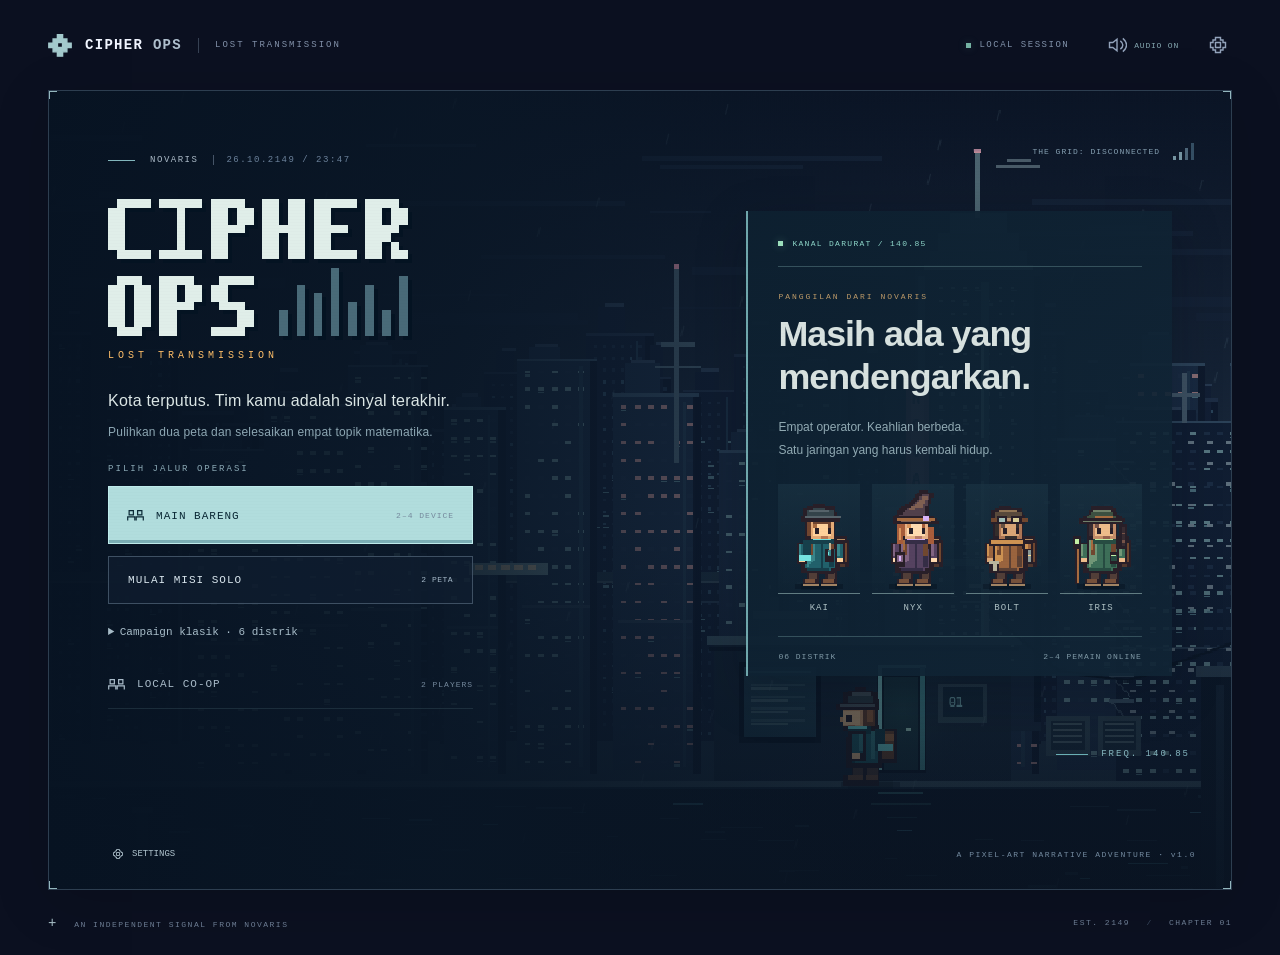
==== commit 2bba3f5e: "Add field missions and training certificate Co-authored-by: Copilot <223556219+Copilot@users.noreply" ====
--- a/online/public/game.html
+++ b/online/public/game.html
@@ -11,11 +11,16 @@
   <link rel="stylesheet" href="css/exploration.css">
   <link rel="stylesheet" href="css/audio.css">
   <link rel="stylesheet" href="css/rooms.css">
+  <link rel="stylesheet" href="css/field.css">
+  <link rel="stylesheet" href="css/course.css">
   <script src="js/data.js" defer></script>
+  <script src="js/course.js" defer></script>
+  <script src="js/certificate.js" defer></script>
   <script src="js/characters.js" defer></script>
   <script src="js/exploration.js" defer></script>
   <script src="js/audio.js" defer></script>
   <script src="js/art.js" defer></script>
+  <script src="js/field.js" defer></script>
   <script src="js/rooms.js" defer></script>
   <script src="js/game.js" defer></script>
 </head>
--- a/online/public/css/style.css
+++ b/online/public/css/style.css
@@ -3137,3 +3137,43 @@
   transition: none!important
 }
 
+
+/* Operations entry: a readable command column and an illustrated team briefing. */
+.menu-scene{min-height:760px;height: min(820px,calc(100svh - 100px));isolation:isolate}
+.menu-scene .menu-content{padding:64px 0 90px 5%;width:48%;max-width:660px}
+.menu-scene .title-logo{margin:34px 0 12px}
+.menu-scene .title-logo img{width:min(100%,340px)}
+.menu-scene .title-subtitle{font-size:10px;letter-spacing:4px;margin-top:12px}
+.menu-scene .menu-tagline{max-width:350px;margin:24px 0 22px;font-size:16px;line-height:1.6;color:#dce7e6}
+.menu-scene .menu-tagline span{margin-top:8px;font-size:12px;line-height:1.7;color:#8da7b3}
+.menu-mode-label{font:9px var(--mono);letter-spacing:2px;color:#8ba9b5;margin-bottom:12px}
+.menu-scene .menu-actions{max-width:365px;gap:9px}
+.menu-scene .menu-actions .button{min-height:48px}
+.menu-scene .coop-link{padding:15px 0;margin:0;min-height:44px;border-bottom:1px solid #38505e66}
+.menu-scene .room-menu-link{padding:17px 18px;background:#102e39;border:1px solid #5c9da5;color:#99e6e4;margin-top:4px}
+.menu-scene .room-menu-link:hover{background:#194452;border-color:#a3e7e5}
+.dispatch-panel{position:absolute;right:5%;top:20%;width:36%;max-width:470px;padding:28px 30px 0;border-left:2px solid #77c7c7;background:linear-gradient(90deg,#0b1928ed,#0b1928b8);box-shadow:0 16px 45px #020c1744;color:#d7e1df;z-index:1}
+.dispatch-status{display:flex;align-items:center;gap:9px;font:8px var(--mono);letter-spacing:1.3px;color:#8fd8ca;border-bottom:1px solid #35515c;padding-bottom:18px}
+.dispatch-status i{width:5px;height:5px;background:#9cdfbc;box-shadow:0 0 9px #9cdfbc55}
+.dispatch-kicker{font:8px var(--mono);color:#be9b69;letter-spacing:2px;margin-top:25px}
+.dispatch-panel h2{font-size:clamp(24px,2.8vw,40px);line-height:1.22;letter-spacing:-1px;font-weight:600;margin:12px 0 16px}
+.dispatch-panel>p:not(.dispatch-kicker){font-size:12px;color:#91aab3;line-height:1.9}
+.dispatch-operators{display:grid;grid-template-columns:repeat(4,1fr);gap:7px;margin:26px 0 23px}
+.dispatch-operators figure{margin:0;min-width:0}
+.dispatch-operators img{width:100%;aspect-ratio:1/1.1;object-fit:cover;object-position:top;image-rendering:pixelated;border-bottom:2px solid #526c73}
+.dispatch-operators figcaption{font:9px var(--mono);letter-spacing:1px;text-align:center;color:#afc2c5;padding-top:9px}
+.dispatch-footer{border-top:1px solid #35515c;display:flex;justify-content:space-between;gap:12px;padding:15px 0;font:8px var(--mono);letter-spacing:1px;color:#809aa7}
+.menu-scene .world-caption,.menu-scene .distress{display:none}
+.menu-scene .menu-vignette{background:linear-gradient(90deg,#071322f5,#091625dc 34%,#09152344 72%),linear-gradient(0deg,#091321dd,transparent 45%)}
+@media(max-width:850px){.menu-scene{height:auto;max-height:none;min-height:800px}.menu-scene .menu-content{width:58%;padding-left:5%;padding-top:45px}.dispatch-panel{right:4%;width:32%;padding:20px 17px 0;top:29%}.dispatch-panel h2{font-size:25px}.dispatch-operators{grid-template-columns:repeat(2,1fr);gap:13px}.dispatch-operators img{max-height:82px;object-position:50% 60%}.dispatch-footer{flex-direction:column}}
+@media(max-width:600px){.menu-scene{min-height:0;padding-bottom:95px}.menu-scene .menu-content{width:100%;max-width:none;padding:44px 25px 28px}.menu-scene .title-logo{margin-top:28px}.menu-scene .title-logo img{width:min(80%,290px)}.menu-scene .menu-tagline{font-size:15px;margin-top:22px}.menu-scene .menu-actions{max-width:none}.dispatch-panel{position:relative;top:auto;right:auto;width:auto;max-width:none;margin:0 25px;padding:20px 20px 0}.dispatch-panel h2{font-size:25px}.dispatch-panel h2 br{display:none}.dispatch-operators{grid-template-columns:repeat(4,1fr);margin:20px 0}.dispatch-operators img{max-height:none}.dispatch-footer{flex-direction:row;font-size:7px}.menu-scene .menu-bottom{bottom:25px}.menu-scene .signal-widget{display:none}}
+
+/* Final menu hierarchy: the team is visible in full, with multiplayer up front. */
+.menu-scene .title-logo img{width:min(100%,300px)}
+.menu-scene .menu-actions .room-menu-link{margin:0 0 3px;min-height:58px;background:#b1dddd;color:#0a2835;border-color:#c0eded;box-shadow:inset 0 -3px #7baeb5}
+.menu-scene .menu-actions .room-menu-link:hover{background:#c7ece7;color:#0a2835}
+.menu-scene .dispatch-panel{top:15%;border-left-color:#6fa7ac;background:linear-gradient(120deg,#0d2030f5,#102435e8)}
+.dispatch-operators canvas{display:block;width:100%;height:auto;image-rendering:pixelated;background:linear-gradient(180deg,#1a3343aa,#12263533);border-bottom:1px solid #617c82}
+.menu-scene .dispatch-operators{gap:12px;margin-top:22px}
+@media(max-width:850px){.menu-scene .dispatch-panel{top:20%}.dispatch-operators canvas{max-height:125px;object-fit:contain}}
+@media(max-width:600px){.menu-scene .dispatch-panel{top:auto}.menu-scene .title-logo img{width:min(85%,270px)}.dispatch-operators canvas{max-height:none}}
--- a/online/public/css/rooms.css
+++ b/online/public/css/rooms.css
@@ -133,3 +133,30 @@
 @media(max-width:1000px) { .room-layout { grid-template-columns:235px minmax(0,1fr) } .room-main { padding:27px 24px } .room-sidebar { padding:25px 16px } .room-top { padding:18px 22px } .room-top .scene-title { font-size:11px } .room-network { font-size:8px } }
 @media(max-width:740px) { .room-layout { grid-template-columns:1fr } .room-sidebar { border-right:0; border-bottom:1px solid var(--line); padding:22px } .room-code-block { display:grid; grid-template-columns:1fr auto; gap:8px; margin-bottom:20px } .room-code-block>strong { grid-row:2; font-size:28px } .room-code-block>.button { grid-column:2; grid-row:2/4; align-self:center } .room-roster { grid-template-columns:1fr 1fr } .room-team-stats { border:0; padding:20px 0 0 } .room-guide { margin-top:18px } .room-save-note { display:none } .room-top { gap:12px; flex-wrap:wrap; min-height:75px } .room-top .scene-title { margin-left:auto; text-align:right } .room-top .room-network { width:100%; text-align:right; font-size:7px } .room-main { padding:27px 22px } .room-entry { padding:34px 24px } .room-entry-columns { grid-template-columns:1fr } .room-entry-columns>section+section { border-left:0; border-top:1px solid var(--line) } .room-onboarding { gap:14px; flex-direction:column; font-size:10px } .room-terminal-content { padding:20px 16px } .room-terminal .terminal-chrome { font-size:8px; padding:12px } .room-action-row .button { padding:14px 16px; font-size:9px } }
 @media(max-width:380px) { .room-sidebar,.room-main { padding:20px 14px } .room-roster { gap:6px } .room-player { padding:9px 6px; gap:6px } .room-avatar { width:24px } .room-player-copy strong { font-size:9px } .room-player-copy>span { font-size:6px } .host-badge { font-size:6px } .room-lobby-illustration { gap:10px } .room-lobby-illustration i { display:none } .room-entry { padding:30px 18px } }
+
+/* Assembly room: clear status column and readable operator selection. */
+.room-scene .room-top{background:#091827;border-bottom-color:#395361}
+.room-entry{max-width:1060px;padding-top:40px}
+.room-entry-head h1{font-weight:600;letter-spacing:-1.2px}
+.room-onboarding{padding:22px 0;gap:30px;color:#a7bec5}
+.room-entry-columns{border-color:#3a5563;background:#0d2130}
+.room-entry-columns>section{padding:30px;gap:18px}
+.room-entry-columns>section:first-child{border-top:2px solid #8dc5c4}
+.room-entry-columns>section+section{border-top:2px solid #b99b77}
+.room-entry-columns h2{font-weight:500;font-size:27px}
+.room-entry-columns .button{min-height:52px}
+.room-sidebar{background:#0a1927;border-right-color:#314b59}
+.room-code-block{padding-bottom:22px;border-bottom:1px solid #314b59}
+.room-code-block>strong{color:#b2e6df;letter-spacing:5px}
+.room-main{background:linear-gradient(145deg,#112534bb,#0b172366)}
+.room-mission-head h1{font-weight:600;letter-spacing:-1px}
+.operator-picker{gap:13px}
+.operator-card{padding:18px 12px;background:linear-gradient(180deg,#193442,#102531);border-color:#3b5664;box-shadow:none}
+.operator-card[aria-pressed=true]{background:linear-gradient(180deg,#254550,#152f3a);box-shadow:inset 0 3px var(--operator-color)}
+.operator-card canvas{margin:9px 0 12px;max-width:120px}
+.operator-card>strong{font-size:21px}
+.operator-card>b{color:#d4dfdf;min-height:34px;margin:10px 0}
+.operator-card>small{color:#92a7b2;border-color:#365361}
+.room-action-row{padding-top:22px;border-top:1px solid #365361}
+.room-action-row>.button{min-height:50px}
+@media(max-width:740px){.room-entry{padding:30px 22px}.room-entry-columns>section{padding:23px}.room-main{padding:28px 20px}.operator-card{padding:14px 10px}.operator-card canvas{max-width:104px}.room-onboarding{gap:15px}}
--- a/online/public/css/field.css
+++ b/online/public/css/field.css
@@ -0,0 +1,103 @@
+.field-scene { min-height: 0; background: #0b1623; }
+.field-scene > .scene-canvas { display: none; }
+.field-layout { display: grid; grid-template-columns: minmax(0, 1fr) minmax(252px, 29%); align-items: start; }
+.field-main { min-width: 0; padding: clamp(14px, 2vw, 30px); }
+.field-brief { display: flex; justify-content: space-between; align-items: end; gap: 14px 26px; margin-bottom: 18px; }
+.field-brief h1 { font: 700 clamp(27px, 4vw, 48px)/1.1 var(--sans); margin-top: 7px; }
+.field-brief > p { color: #b4c8d5; font-size: 13px; line-height: 1.5; max-width: 250px; }
+.field-map { position: relative; width: 100%; border: 1px solid #375262; background: #0a131e; aspect-ratio: 16/9; min-height: 250px; }
+.field-canvas { display: block; width: 100%; height: 100%; position: absolute; inset: 0; touch-action: none; }
+.field-button, .field-dpad button {
+  color: #b8d3df; background: #142735; border: 1px solid #365261; border-radius: 0; font: 11px/1.35 var(--mono); padding: 8px 10px; cursor: pointer;
+}
+.field-button:hover, .field-dpad button:hover { color: #e1fffc; border-color: #73bcba; }
+.field-button:disabled { opacity: .52; cursor: default; }
+.field-button b { color: #7adfce; margin-right: 4px; }
+.field-map > .field-button {
+  position: absolute; left: clamp(11%, var(--x), 89%); top: var(--y); transform: translate(-50%, -50%);
+  font-size: clamp(8px, .8vw, 11px); padding: 4px 6px; max-width: 24%; line-height: 1.15;
+  background: #0a1624ef; color: #c6d4df; border-color: #476172; z-index: 1;
+}
+.field-map > .field-button:hover, .field-map > .field-button.field-near { border-color: #a3f2e3; color: #ecfffc; z-index: 2; }
+.field-map > .field-button.field-ready { border-bottom-color: #7af2d6; }
+.field-map > .field-button.field-out { color: #ffbf8b; border-color: #aa654c; }
+.field-alert {
+  margin-bottom: 12px; padding: 9px 12px; border-left: 3px solid #e6a067; color: #f4caa6; background: #382923; font: 12px/1.55 var(--mono);
+}
+.field-alert.resolved { border-color: #7acfaa; color: #a9ddc3; background: #172e2d; }
+.field-controls { display: flex; gap: 10px; align-items: center; justify-content: space-between; margin-top: 12px; }
+.field-controls p { flex: 1; max-width: 410px; color: #96aebd; font-size: 12px; line-height: 1.55; }
+.field-controls kbd { padding-right: 5px; color: #88e4d6; }
+.field-dpad { display: none; grid-template-columns: repeat(3, 36px); gap: 3px; }
+.field-dpad button { height: 35px; padding: 0; font-size: 16px; touch-action: none; user-select: none; }
+.field-dpad button:first-child { grid-column: 2; }
+.field-dpad button:nth-child(2) { grid-column: 1; }
+.field-dpad button:active { color: #081724; background: #8de4d2; }
+.field-ops { padding: 23px 17px; border-left: 1px solid #314551; background: #0e1c2b; min-width: 0; }
+.field-ops header { display: grid; gap: 9px; }
+.field-ops header .eyebrow, .field-radio .eyebrow { color: #83d6c9; }
+.field-ops header strong { font: 12px var(--mono); }
+.field-score { color: #a1c2d0; font: 10px/1.5 var(--mono); }
+.field-ops progress { width: 100%; height: 7px; accent-color: #78cdb7; }
+.field-job-group { padding: 10px 0; border-bottom: 1px solid #263d4b; }
+.field-job-group h3 { margin-bottom: 5px; }
+.field-job-group h3 .field-button { width: 100%; text-align: left; }
+.field-job-group ul, .field-radio ol { padding: 0; margin: 0; list-style: none; }
+.field-job-group li { padding: 4px 0 4px 8px; border-left: 1px solid #32495a; display: flex; gap: 5px; justify-content: space-between; align-items: start; color: #a5b9c7; font-size: 11px; }
+.field-job-group li span { overflow-wrap: anywhere; }
+.field-job-group li b { font-weight: 400; color: #87c9d1; }
+.field-job-group li small { font: 9px/1.5 var(--mono); color: #92a7b8; text-align: right; }
+.field-job-group li.field-done { border-color: #6fbd93; }
+.field-job-group li.field-done small { color: #93dbab; }
+.field-job-group li.field-open { border-color: #7cdbda; color: #e5f1f4; }
+.field-job-group li.field-open small { color: #9ce6da; }
+.field-radio { margin-top: 18px; }
+.field-radio select { display: block; margin: 7px 0; width: 100%; background: #132734; color: #d4e9ee; border: 1px solid #365261; padding: 8px; font: 11px var(--mono); }
+.field-pings { display: flex; flex-wrap: wrap; gap: 4px; }
+.field-pings .field-button { font-size: 9px; padding: 6px; }
+.field-radio ol { margin-top: 10px; }
+.field-radio li { padding: 4px 0; color: #b0c5d1; font: 10px/1.45 var(--mono); overflow-wrap: anywhere; }
+.field-crew { margin-top: 14px; color: #a4c4cd; font: 11px/1.7 var(--mono); }
+.field-crew summary { margin-bottom: 7px; cursor: pointer; }
+.field-operator { display: flex; justify-content: space-between; align-items: center; gap: 8px; padding: 4px 0; overflow-wrap: anywhere; }
+.field-panel {
+  box-sizing: border-box; width: min(610px, calc(100% - 24px)); max-height: 90dvh; padding: clamp(16px, 4vw, 28px);
+  color: #dcebf4; background: #101e2e; border: 1px solid #5d8192; margin: auto; overflow: auto;
+}
+.field-panel::backdrop { background: #06101cbe; }
+.field-panel-head { display: flex; justify-content: space-between; align-items: start; gap: 10px; padding-bottom: 12px; margin-bottom: 14px; border-bottom: 1px solid #374f60; }
+.field-panel h2 { margin-top: 6px; font-size: 23px; }
+.field-panel h3 { margin-bottom: 10px; font-size: 17px; }
+.field-panel p { color: #bacbd8; line-height: 1.55; }
+.field-panel form { margin-top: 13px; }
+.field-data, .field-panel-list { padding: 0; margin: 10px 0; list-style: none; }
+.field-data li { padding: 8px 10px; background: #152c3d; border-bottom: 1px solid #3c5865; color: #c8e6ee; font: 13px/1.5 var(--mono); }
+.field-panel fieldset { min-width: 0; border: 0; padding: 0; }
+.field-panel legend, .field-answer-input { color: #acd0da; font: 12px/1.5 var(--mono); }
+.field-panel fieldset label { display: flex; gap: 8px; align-items: center; min-height: 36px; padding: 5px 8px; background: #16283a; margin: 4px 0; cursor: pointer; }
+.field-answer-input { display: grid; gap: 5px; margin-bottom: 9px; }
+.field-answer-input .text-input { width: 100%; padding: 9px 12px; font-size: 16px; }
+.field-panel-list li { display: flex; gap: 12px; align-items: center; padding: 4px 0; }
+.field-panel-list small { color: #a3bac9; }
+.field-panel-actions { display: flex; flex-wrap: wrap; align-items: center; gap: 7px; margin-top: 13px; }
+.field-panel .field-hint { margin-top: 9px; color: #a5e2c7; font-size: 12px; }
+.field-panel .feedback { margin-top: 9px; }
+.field-panel .feedback:empty, .field-panel .field-hint:empty, .field-main .feedback:empty { display: none; }
+.field-panel-packets { margin-top: 10px; font: 11px/1.7 var(--mono); color: #a7c6cf; }
+.field-panel-packets summary { cursor: pointer; }
+@media (pointer: coarse), (max-width: 720px) {
+  .field-dpad { display: grid; }
+}
+@media (max-width: 820px) {
+  .field-layout { grid-template-columns: minmax(0, 1fr); }
+  .field-ops { border-left: 0; border-top: 1px solid #314551; }
+}
+@media (max-width: 510px) {
+  .field-brief { display: block; }
+  .field-brief > p { margin-top: 7px; max-width: none; }
+  .field-controls { flex-wrap: wrap; }
+  .field-controls p { display: none; }
+  .field-map > .field-button { min-height: 28px; min-width: 29px; }
+  .field-map > .field-button b { margin-right: 0; }
+  .field-map .field-station-name { position: absolute; width: 1px; height: 1px; overflow: hidden; clip-path: inset(50%); }
+}
--- a/online/public/css/course.css
+++ b/online/public/css/course.css
@@ -0,0 +1,28 @@
+.classic-menu { margin: 2px 0; color: #a8bdc9; font: 11px/1.5 var(--mono); }
+.classic-menu summary { cursor: pointer; padding: 9px 0; }
+.classic-menu .button + .button { margin-top: 5px; }
+.course-scene { min-height: 640px; background: #0b1726; }
+.course-scene > .scene-canvas { opacity: .32; }
+.course-pane { position: relative; width: min(860px, calc(100% - 30px)); margin: clamp(98px, 10vw, 130px) auto 34px; padding: clamp(17px, 4vw, 37px); background: #101f30f2; border: 1px solid #486471; }
+.course-pane h1 { font-size: clamp(24px, 4vw, 43px); line-height: 1.12; margin: 10px 0 13px; }
+.course-pane > p:not(.eyebrow) { color: #bdced8; line-height: 1.65; }
+.course-pane form { display: grid; gap: 13px; margin-top: 15px; }
+.course-pane .text-input { display: block; width: 100%; margin-top: 8px; font-size: 16px; }
+.course-pane form > .button { width: fit-content; }
+.course-map-list { display: grid; grid-template-columns: repeat(2, minmax(0, 1fr)); gap: 10px; margin: 24px 0 0; }
+.course-map-list article { display: grid; align-content: start; gap: 8px; border: 1px solid #375261; background: #132737; padding: 15px; }
+.course-map-list article h2 { font-size: 20px; }
+.course-map-list article p { color: #a6bcc9; font-size: 13px; }
+.course-map-list article .button { width: fit-content; padding: 10px; font-size: 11px; }
+.course-choices { min-width: 0; border: 0; display: grid; gap: 6px; padding: 0; }
+.course-choices legend { margin-bottom: 7px; font: 11px/1.4 var(--mono); color: #abd4cf; }
+.course-choices label { display: flex; gap: 10px; align-items: center; padding: 9px 12px; min-height: 38px; border: 1px solid #385264; cursor: pointer; }
+.course-choices input { accent-color: #83dfc3; }
+.course-actions { display: flex; flex-wrap: wrap; align-items: center; gap: 8px; }
+.course-pane .course-hint { color: #a0e2c3; padding-top: 12px; }
+.course-pane .course-points { color: #adc6d4; font: 12px/1.7 var(--mono); }
+.course-pane .feedback:empty, .course-pane .course-hint:empty { display: none; }
+.certificate-card { margin: 16px 0; display: grid; justify-items: start; gap: 12px; }
+.certificate-card svg { width: 100%; height: auto; display: block; }
+.certificate-card a { text-decoration: none; }
+@media (max-width: 520px) { .course-map-list { grid-template-columns: 1fr; } }
